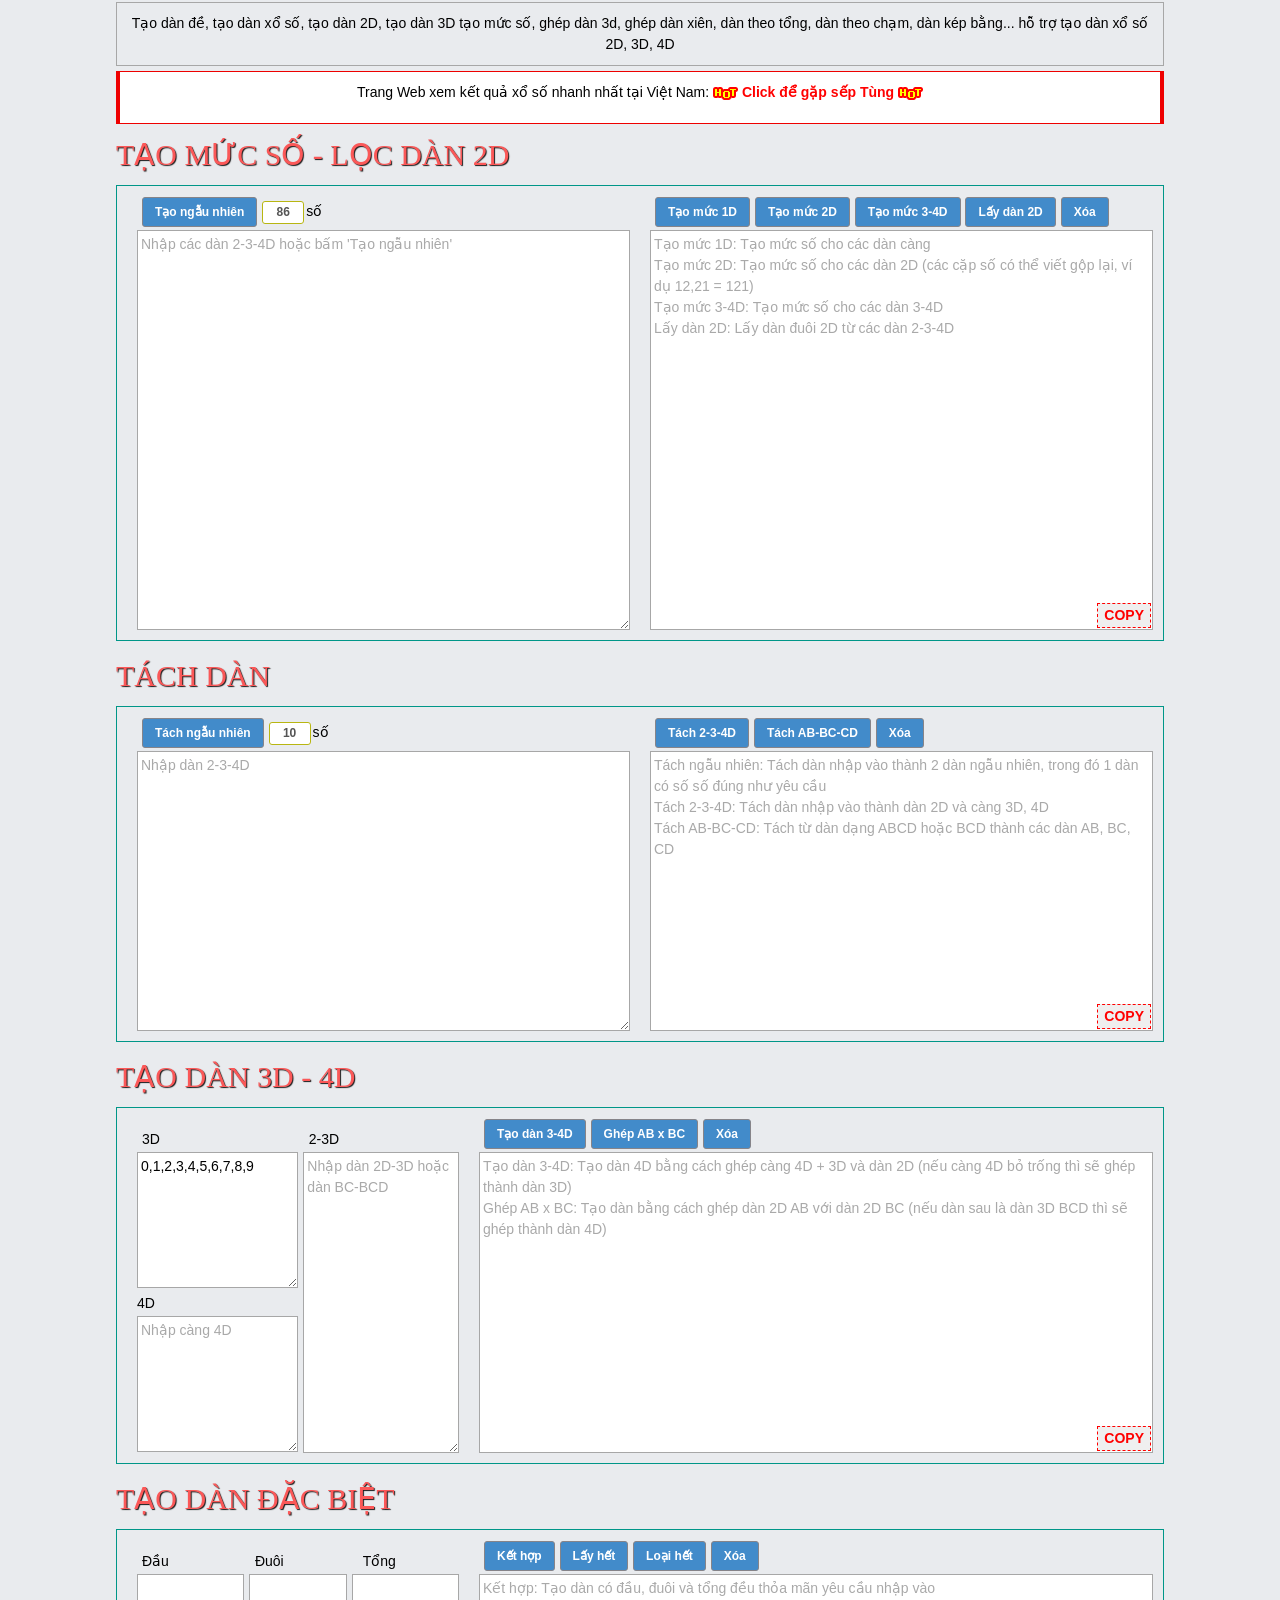
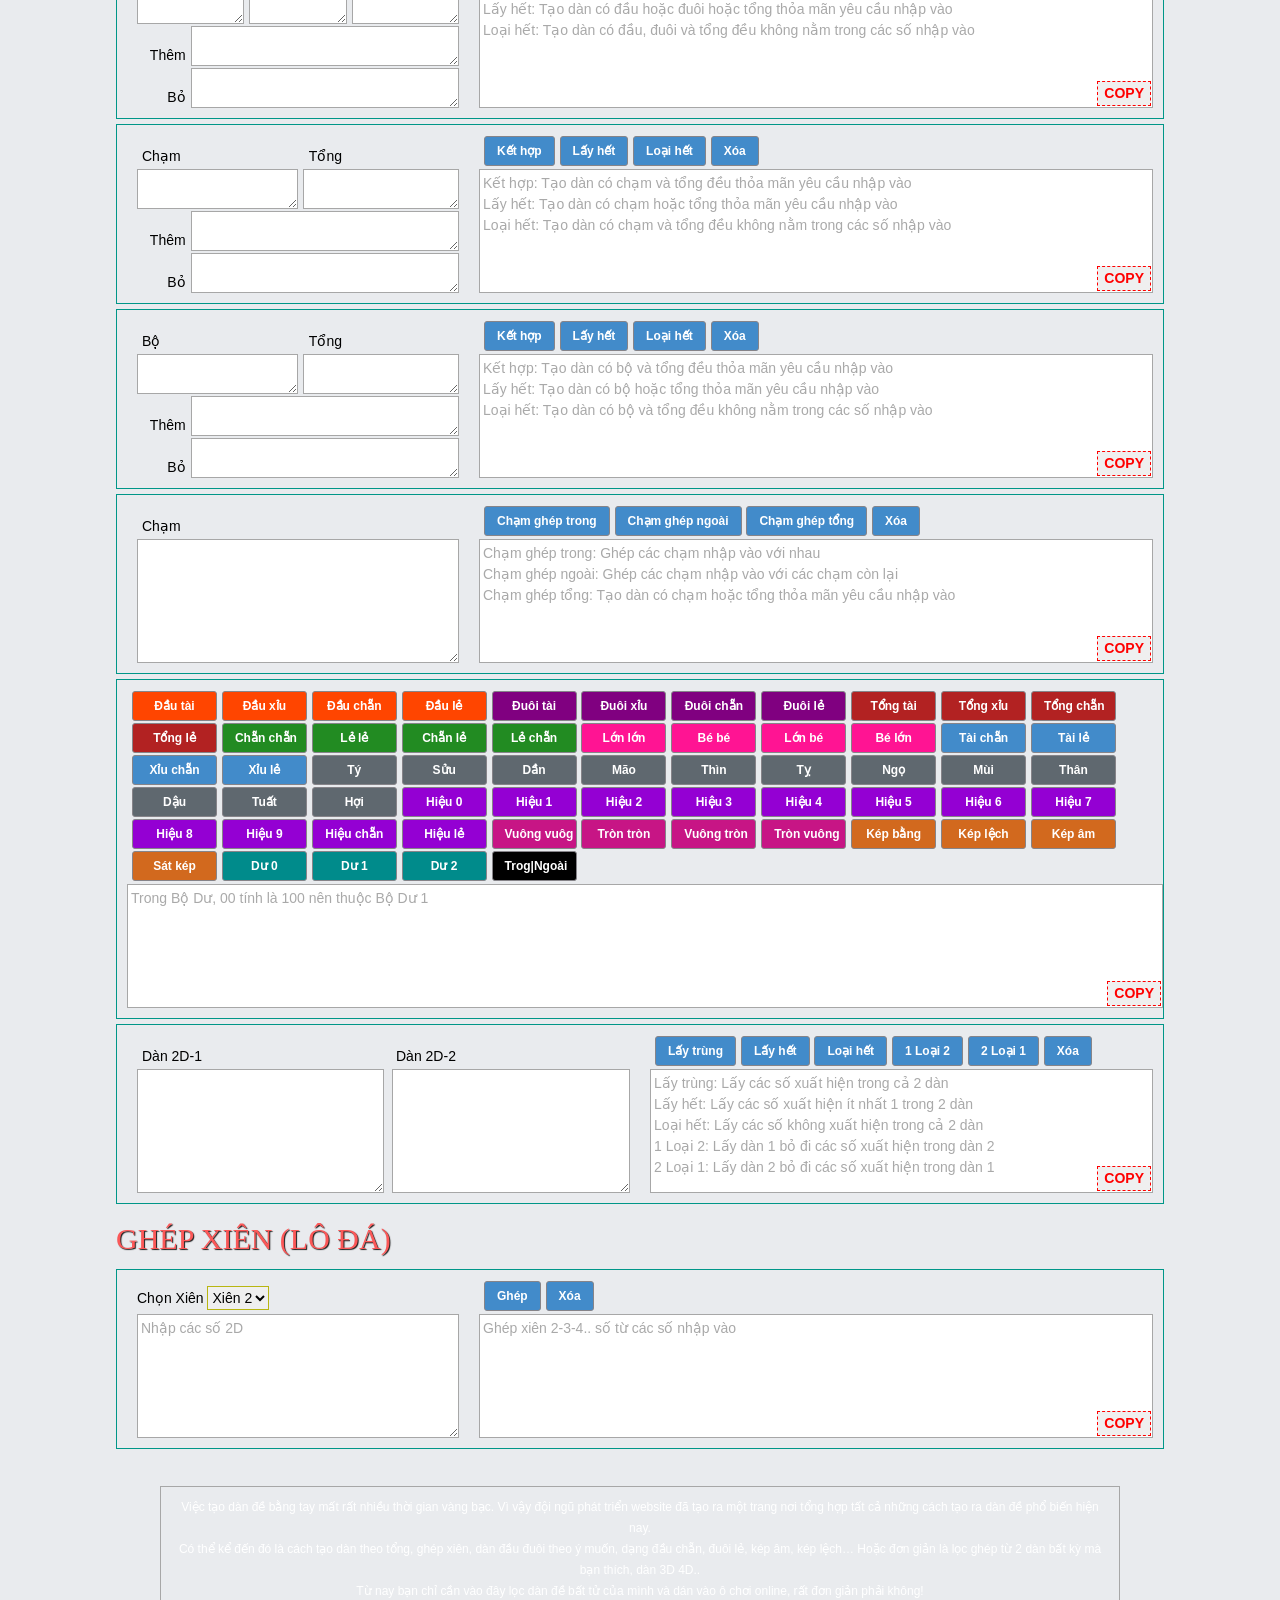
==== index.html @ 04672806 "Add files via upload" ====
<!DOCTYPE html>
<html lang="vi">
    
<!-- Mirrored from web.archive.org/web/20250616223336/https://taodande.com/ by HTTrack Website Copier/3.x [XR&CO'2014], Thu, 18 Sep 2025 08:07:03 GMT -->
<head><script src="../../../../../archive.org/includes/athena.js" type="text/javascript"></script>
<script type="text/javascript">window.addEventListener('DOMContentLoaded',function(){var v=archive_analytics.values;v.service='wb';v.server_name='wwwb-app217.us.archive.org';v.server_ms=484;archive_analytics.send_pageview({});});</script>
<script>window.RufflePlayer=window.RufflePlayer||{};window.RufflePlayer.config={"autoplay":"on","unmuteOverlay":"hidden","showSwfDownload":true};</script>

<!-- End Wayback Rewrite JS Include -->

        <meta http-equiv="Content-Type" content="text/html; charset=UTF-8"/>
        <title>Tạo Dàn Đề | Tạo Dàn 3D | Ghép dàn đề, dàn xiên, loto</title>
        <meta name="viewport" content="width=device-width, initial-scale=1.0, maximum-scale=1.0, minimum-scale=1.0, user-scalable=no"/>
        <meta name="description" content="Tạo dàn xổ số, Tạo dàn đề, tạo dàn 2D, tạo dàn 3D tạo mức số, ghép dàn 3d, ghép dàn xiên, dàn theo tổng, dàn theo chạm, dàn kép bằng... hỗ trợ tạo dàn xổ số 2D, 3D, 4D"/>
        <meta name="keywords" itemprop="keywords" content="udms, ứng dụng mức số, tạo dàn đề,tạo dàn xổ số, đặc biệt, kết quả xổ số, kqxs, dàn 2D, dàn 3D, dàn 4D, tạo dàn đề, tạo dàn 3D, ghép dàn 3d, dàn xiên, dàn theo tổng, dàn theo chạm, dàn kép bằng..."/>
        <meta property="og:url" itemprop="url" content="https://web.archive.org/web/20250616223336/https://taodande.com/"/>
        <meta property="og:type" content="Website"/>
        <meta property="og:title" itemprop="name" content="Tạo Dàn Xổ Số, tạo dàn đề, tạo dàn 3D, tạo mức số, ghép dàn 3d, ghép dàn xiên, dàn theo tổng, dàn theo chạm, dàn kép bằng... hỗ trợ tạo dàn xổ số 2D, 3D, 4D"/>
        <meta property="og:image" itemprop="thumbnailUrl" content="https://web.archive.org/web/20250616223336im_/https://taodande.com/assets/taodande.png"/>
        <meta property="og:description" content="Tạo Dàn Xổ Số, tạo dàn đề, tạo dàn 3D, tạo mức số, ghép dàn 3d, ghép dàn xiên, dàn theo tổng, dàn theo chạm, dàn kép bằng... hỗ trợ tạo dàn xổ số 2D, 3D, 4D"/>
        <meta property="fb:app_id" content="1929920930364658"/>
        <link rel="image_src" href="assets/taodande.html"/>
        <link rel="icon" type="image/png" href="assets/favicon.html"/>
        <link href="assets/bootstrap.min.css" rel="stylesheet" media="all"/>
        <link href="assets/main.css" rel="stylesheet" media="all"/>
        <link href="assets/jquery-ui-1.12.1.min.css" rel="stylesheet" media="all"/>
        <script src="assets/jquery-3.3.1.min.js"></script>
        <script src="assets/jquery-ui-1.12.1.min.js"></script>
        <script src="assets/jquery-countdown.min.js"></script>
        <script src="assets/lodash.min.js"></script>
        <script src="assets/moment.min.js"></script>
        <script src="assets/moment-timezone-with-data.min.js"></script>
        <script src="assets/xs6040.js?v=123"></script>

        <script type="application/ld+json">
            {
                "@context": "https://web.archive.org/web/20250616223336/https://schema.org",
                "@type": "Organization",
                "name": "Tạo Dàn Đề",
                "alternateName": "taodandecom",
                "url": "https://web.archive.org/web/20250616223336/https://taodande.com/",
                "logo": "https://web.archive.org/web/20250616223336/https://secure.gravatar.com/avatar/302470668e6c88cfbedfc5b79ef5b6a4",
                "contactPoint": {
                    "@type": "ContactPoint",
                    "telephone": "0928893847",
                    "contactType": "",
                    "areaServed": "VN",
                    "availableLanguage": "Vietnamese"
                },
                "sameAs": [
                    "https://web.archive.org/web/20250616223336/https://taodandecom.blogspot.com/2022/07/tao-dan-e-tao-dan-3d-ghep-dan-e-dan.html",
                    "https://web.archive.org/web/20250616223336/https://www.youtube.com/channel/UCGzLHEF8aS0PEH1-Bsv8g1Q/about",
                    "https://web.archive.org/web/20250616223336/https://angel.co/u/taodandecom",
                    "https://web.archive.org/web/20250616223336/https://www.pinterest.com/taodandecom/",
                    "https://web.archive.org/web/20250616223336/https://www.flickr.com/people/taodandecom/",
                    "https://web.archive.org/web/20250616223336/https://taodandecom.tumblr.com/",
                    "https://web.archive.org/web/20250616223336/https://500px.com/p/taodandecom",
                    "https://web.archive.org/web/20250616223336/https://www.diigo.com/profile/taodandecom",
                    "https://web.archive.org/web/20250616223336/https://vi.gravatar.com/taodandecom",
                    "https://web.archive.org/web/20250616223336/https://www.twitch.tv/taodandecom/about",
                    "https://web.archive.org/web/20250616223336/https://issuu.com/taodandecom"
                ]
            }
        </script>
        <script type="application/ld+json">
            {
                "@context": "https://web.archive.org/web/20250616223336/https://schema.org/",
                "@type": "Person",
                "name": "Đặng Duy Sơn",
                "url": "https://web.archive.org/web/20250616223336/https://taodande.com/",
                "image": "https://web.archive.org/web/20250616223336/https://secure.gravatar.com/avatar/58bbbe67ab93bc3f2a45b111e7ad741e",
                "sameAs": [
                    "https://web.archive.org/web/20250616223336/https://500px.com/p/dangduyson",
                    "https://web.archive.org/web/20250616223336/https://www.youtube.com/channel/UCQu6cZLy2FnJZ24eEe3Nyhw/about",
                    "https://web.archive.org/web/20250616223336/https://dangduyson.blogspot.com/",
                    "https://web.archive.org/web/20250616223336/https://dangduyson.wordpress.com/",
                    "https://web.archive.org/web/20250616223336/https://vi.gravatar.com/dangduyson",
                    "https://web.archive.org/web/20250616223336/https://www.pinterest.com/dangduyson/",
                    "https://web.archive.org/web/20250616223336/https://www.goodreads.com/dangduyson",
                    "https://web.archive.org/web/20250616223336/https://www.twitch.tv/dangduyson/about",
                    "https://web.archive.org/web/20250616223336/https://www.behance.net/dangduyson",
                    "https://web.archive.org/web/20250616223336/https://about.me/dangduyson",
                    "https://web.archive.org/web/20250616223336/https://www.flickr.com/people/dangduyson/"
                ],
                "jobTitle": "founder ceo",
                "worksFor": {
                    "@type": "Organization",
                    "name": "taodande.com"
                }
            }
        </script>
    </head>
    <body>
 
        <div class="clear"></div>
        <div class="container">
            <div class="col-lg-12">
                <div class="block-wrapper page-single block-note" style="width: 100%; margin-bottom: 5px">
                    <center>
                        Tạo dàn đề, tạo dàn xổ số, tạo dàn 2D, tạo dàn 3D tạo mức số, ghép dàn 3d,
                        ghép dàn xiên, dàn theo tổng, dàn theo chạm, dàn kép bằng... hỗ trợ tạo dàn
                        xổ số 2D, 3D, 4D
                    </center>
                    
                </div>
                <div style="text-align: center;"><div class="khungvien"><span style="color: #000000;"><p> Trang Web xem kết quả xổ số nhanh nhất tại Việt Nam: <img src="assets/hot.gif" draggable="false" alt="Hot "> <a href="https://zalo.me/g/ckghbv219" target="_blank"><b> Click để gặp sếp Tùng</b></a> <img src="assets/hot.gif" draggable="false" alt="Hot "></p></span></div></div>
            </div>

            <div class="clear"></div>
            <div class="row body-box-wrapper">
                <div class="col-lg-12">
                    <h2 class="header-list-index" id="tms">
                        <span class="title-list-index">Tạo mức số - Lọc dàn 2D</span>
                    </h2>
                    <div class="box-wrapper block-wrapper">
                        <div class="tms-box">
                            <div class="col-12">
                                <div class="col-6 title-group-top">
                                    <input class="btn3d" name="tms_btn_rand" value="Tạo ngẫu nhiên" id="tms_btn_rand" type="submit" onclick="rand()" title="Hãy thử xem bạn may mắn tới đâu :)"/>
                                    <input class="box-input" name="tms_total_num" value="86" id="tms_total_num" type="number"/>số
                                </div>
                                <div class="col-6 float-right">
                                    <div class="tms-box-button-group">
                                        <input class="btn3d" name="tms_btn_tms_1d" value="Tạo mức 1D" id="tms_btn_tms_1d" type="submit" onclick="taoMuc1()"/>
                                        <input class="btn3d" name="tms_btn_tms_2d" value="Tạo mức 2D" id="tms_btn_tms_2d" type="submit" onclick="taoMuc2()"/>
                                        <input class="btn3d" name="tms_btn_tms_3d" value="Tạo mức 3-4D" id="tms_btn_tms_3d" type="submit" onclick="taoMuc34()"/>
                                        <input class="btn3d" name="tms_btn_lay_2d" value="Lấy dàn 2D" id="tms_btn_lay_2d" type="submit" onclick="layDan2D()"/>
                                        <input class="btn3d" name="tms_btn_xoa" value="Xóa" id="tms_btn_xoa" type="submit" onclick="document.getElementById('tms_txt_outputcount').hidden = true;document.getElementById('tms_txt_input').value ='';document.getElementById('tms_txt_output').value =''"/>
                                    </div>
                                </div>
                            </div>
                            <div class="col-12">
                                <div class="col-6">
                                    <textarea class="block-note tms-txt-area" name="tms_txt_input" id="tms_txt_input" placeholder="Nhập các dàn 2-3-4D hoặc bấm 'Tạo ngẫu nhiên'"></textarea>
                                </div>
                                <div class="col-6 txt-container">
                                    <textarea class="block-note tms-txt-area" name="tms_txt_output" id="tms_txt_output" placeholder="Tạo mức 1D: Tạo mức số cho các dàn càng
Tạo mức 2D: Tạo mức số cho các dàn 2D (các cặp số có thể viết gộp lại, ví dụ 12,21 = 121)
Tạo mức 3-4D: Tạo mức số cho các dàn 3-4D
Lấy dàn 2D: Lấy dàn đuôi 2D từ các dàn 2-3-4D"></textarea>
                                </div>
                            </div>
                        </div>
                    </div>
                </div>
            </div>
            <div class="row body-box-wrapper">
                <div class="col-lg-12">
                    <h2 class="header-list-index">
                        <span class="title-list-index">Tách dàn</span>
                    </h2>
                    <div class="box-wrapper block-wrapper">
                        <div class="tms-box">
                            <div class="col-12">
                                <div class="col-6 title-group-top">
                                    <input class="btn3d" name="split_btn_rand" value="Tách ngẫu nhiên" id="split_btn_rand" type="submit" onclick="rand_split()"/>
                                    <input class="box-input" name="split_total_num" value="10" id="split_total_num" type="number"/>số
                                </div>
                                <div class="col-6 float-right">
                                    <div class="tms-box-button-group">
                                        <input class="btn3d" name="split_btn_234d" value="Tách 2-3-4D" id="split_btn_234d" type="submit" onclick="split_234()"/>
                                        <input class="btn3d" name="split_btn_ab" value="Tách AB-BC-CD" id="split_btn_ab" type="submit" onclick="split_ABCD()"/>
                                        <input class="btn3d" name="split_btn_xoa" value="Xóa" id="split_btn_xoa" type="submit" onclick="document.getElementById('split_txt_input').value ='';document.getElementById('split_txt_output').value =''"/>
                                    </div>
                                </div>
                            </div>
                            <div class="col-12">
                                <div class="col-6">
                                    <textarea class="block-note split-txt-area" name="split_txt_input" id="split_txt_input" placeholder="Nhập dàn 2-3-4D"></textarea>
                                </div>
                                <div class="col-6 txt-container">
                                    <textarea class="block-note split-txt-area" name="split_txt_output" id="split_txt_output" placeholder="Tách ngẫu nhiên: Tách dàn nhập vào thành 2 dàn ngẫu nhiên, trong đó 1 dàn có số số đúng như yêu cầu
Tách 2-3-4D: Tách dàn nhập vào thành dàn 2D và càng 3D, 4D
Tách AB-BC-CD: Tách từ dàn dạng ABCD hoặc BCD thành các dàn AB, BC, CD"></textarea>
                                </div>
                            </div>
                        </div>
                    </div>
                </div>
            </div>
            <div class="row body-box-wrapper">
                <div class="col-lg-12">
                    <h2 class="header-list-index">
                        <span class="title-list-index">Tạo dàn 3D - 4D</span>
                    </h2>
                    <div class="box-wrapper block-wrapper">
                        <div class="tms-box">
                            <div class="col-12">
                                <div class="col-4 title-group-top">
                                    <div class="col-6 bottom">3D</div>
                                    <div class="col-6 float-right pad-left-5">2-3D</div>
                                </div>
                                <div class="col-8 float-right">
                                    <div class="tms-box-button-group">
                                        <input class="btn3d" name="td3d_btn_td" value="Tạo dàn 3-4D" id="td3d_btn_td" type="submit" onclick="join_34()"/>
                                        <input class="btn3d" name="td3d_btn_ghep_2d" value="Ghép AB x BC" id="td3d_btn_ghep_2d" type="submit" onclick="join_AB()"/>
                                        <input class="btn3d" name="td3d_btn_xoa" value="Xóa" id="td3d_btn_xoa" type="submit" onclick="document.getElementById('td3d_txt_outputcount').hidden = true;document.getElementById('td3d_cang_input').value ='0,1,2,3,4,5,6,7,8,9';document.getElementById('td3d_4cang_input').value ='';document.getElementById('td3d_txt_output').value ='';document.getElementById('td3d_dan_input').value ='';"/>
                                    </div>
                                </div>
                            </div>
                            <div class="col-12">
                                <div class="col-4">
                                    <div class="col-6">
                                        <div class="col-12">
                                            <textarea class="block-note dan-3d-txt-area-half" name="td3d_cang_input" id="td3d_cang_input" placeholder="Nhập càng 3D hoặc dàn AB">
0,1,2,3,4,5,6,7,8,9</textarea>
                                        </div>
                                        <div class="col-12">
                                            <div style="margin-top: 5px">4D</div>
                                            <textarea class="block-note dan-3d-txt-area-half" name="td3d_4cang_input" id="td3d_4cang_input" placeholder="Nhập càng 4D"></textarea>
                                        </div>
                                    </div>
                                    <div class="col-6">
                                        <textarea class="block-note dan-3d-txt-area-right" name="td3d_dan_input" id="td3d_dan_input" placeholder="Nhập dàn 2D-3D hoặc dàn BC-BCD"></textarea>
                                    </div>
                                </div>
                                <div class="col-8 txt-container">
                                    <textarea class="block-note dan-3d-txt-area" name="td3d_txt_output" id="td3d_txt_output" placeholder="Tạo dàn 3-4D: Tạo dàn 4D bằng cách ghép càng 4D + 3D và dàn 2D (nếu càng 4D bỏ trống thì sẽ ghép thành dàn 3D)
Ghép AB x BC: Tạo dàn bằng cách ghép dàn 2D AB với dàn 2D BC (nếu dàn sau là dàn 3D BCD thì sẽ ghép thành dàn 4D)"></textarea>
                                </div>
                            </div>
                        </div>
                    </div>
                </div>
            </div>
            <div class="row body-box-wrapper">
                <div class="col-lg-12">
                    <h2 class="header-list-index">
                        <span class="title-list-index">Tạo dàn đặc biệt</span>
                    </h2>
                    <div class="box-wrapper block-wrapper">
                        <div class="tms-box">
                            <div class="col-12">
                                <div class="col-4 title-group-top">
                                    <div class="col-4">Đầu</div>
                                    <div class="col-4 pad-left-5">Đuôi</div>
                                    <div class="col-4 pad-left-5">Tổng</div>
                                </div>
                                <div class="col-8 float-right">
                                    <div class="tms-box-button-group">
                                        <input class="btn3d" name="td2d_btn_kh1" value="Kết hợp" id="td2d_btn_kh1" type="submit" onclick="dau_duoi_kh()"/>
                                        <input class="btn3d" name="td2d_btn_all_dau" value="Lấy hết" id="td2d_btn_all_dau" type="submit" onclick="dau_duoi_all()"/>
                                        <input class="btn3d" name="td2d_btn_loai_dau" value="Loại hết" id="td2d_btn_loai_dau" type="submit" onclick="dau_duoi_loai()"/>
                                        <input class="btn3d" name="td2d_btn_xoa1" value="Xóa" id="td2d_btn_xoa1" type="submit" onclick="document.getElementById('td2d_bot_input1').value ='';
                                             document.getElementById('td2d_them_input1').value ='';
                                             document.getElementById('td2d_tong_input1').value ='';
                                             document.getElementById('td2d_duoi_input').value ='';
                                             document.getElementById('td2d_txt_output2').value ='';
                                             document.getElementById('td2d_dau_input').value ='';
                                             document.getElementById('td2d_txt_output2count').hidden= true"/>
                                    </div>
                                </div>
                            </div>
                            <div class="col-12">
                                <div class="col-4">
                                    <div class="col-12">
                                        <div class="col-4">
                                            <textarea class="block-note ddb-txt-area-3" name="td2d_dau_input" id="td2d_dau_input"></textarea>
                                        </div>
                                        <div class="col-4">
                                            <textarea class="block-note ddb-txt-area-3-mid" name="td2d_duoi_input" id="td2d_duoi_input"></textarea>
                                        </div>
                                        <div class="col-4">
                                            <textarea class="block-note ddb-txt-area-3" name="td2d_tong_input1" id="td2d_tong_input1"></textarea>
                                        </div>
                                    </div>
                                    <div class="col-12">
                                        <div class="col-2 bottom text-right">Thêm</div>
                                        <div class="col-10 float-right">
                                            <textarea class="block-note ddb-txt-area-2" name="td2d_them_input1" id="td2d_them_input1"></textarea>
                                        </div>
                                    </div>
                                    <div class="col-12">
                                        <div class="col-2 bottom text-right">Bỏ</div>
                                        <div class="col-10 float-right">
                                            <textarea class="block-note ddb-txt-area-2" name="td2d_bot_input1" id="td2d_bot_input1"></textarea>
                                        </div>
                                    </div>
                                </div>
                                <div class="col-8 txt-container">
                                    <textarea class="block-note ddb-txt-area-4" name="td2d_txt_output2" id="td2d_txt_output2" placeholder="Kết hợp: Tạo dàn có đầu, đuôi và tổng đều thỏa mãn yêu cầu nhập vào
Lấy hết: Tạo dàn có đầu hoặc đuôi hoặc tổng thỏa mãn yêu cầu nhập vào
Loại hết: Tạo dàn có đầu, đuôi và tổng đều không nằm trong các số nhập vào"></textarea>
                                </div>
                            </div>
                        </div>
                    </div>
                    <div class="box-wrapper block-wrapper">
                        <div class="tms-box">
                            <div class="col-12">
                                <div class="col-4 title-group-top">
                                    <div class="col-6">Chạm</div>
                                    <div class="col-6 pad-left-5">Tổng</div>
                                </div>
                                <div class="col-8 float-right">
                                    <div class="tms-box-button-group">
                                        <input class="btn3d" name="td2d_btn_kh2" value="Kết hợp" id="td2d_btn_kh2" type="submit" onclick="cham_kh()"/>
                                        <input class="btn3d" name="td2d_btn_all_cham" value="Lấy hết" id="td2d_btn_all_cham" type="submit" onclick="cham_all()"/>
                                        <input class="btn3d" name="td2d_btn_loai_cham" value="Loại hết" id="td2d_btn_loai_cham" type="submit" onclick="cham_loai()"/>
                                        <input class="btn3d" name="td2d_btn_xoa2" value="Xóa" id="td2d_btn_xoa2" type="submit" onclick="document.getElementById('td2d_cham_input2').value=''; 
                                            document.getElementById('td2d_tong_input2').value ='';
                                            document.getElementById('td2d_them_input2').value ='';
                                            document.getElementById('td2d_bot_input2').value ='';
                                            document.getElementById('td2d_txt_output3').value ='';document.getElementById('td2d_txt_output3count').hidden= true "/>
                                    </div>
                                </div>
                            </div>
                            <div class="col-12">
                                <div class="col-4">
                                    <div class="col-12">
                                        <div class="col-6">
                                            <textarea class="block-note ddb-txt-area-2" name="td2d_cham_input2" id="td2d_cham_input2"></textarea>
                                        </div>
                                        <div class="col-6">
                                            <textarea class="block-note ddb-txt-area-2-right" name="td2d_tong_input2" id="td2d_tong_input2"></textarea>
                                        </div>
                                    </div>
                                    <div class="col-12">
                                        <div class="col-2 bottom text-right">Thêm</div>
                                        <div class="col-10 float-right">
                                            <textarea class="block-note ddb-txt-area-2" name="td2d_them_input2" id="td2d_them_input2"></textarea>
                                        </div>
                                    </div>
                                    <div class="col-12">
                                        <div class="col-2 bottom text-right">Bỏ</div>
                                        <div class="col-10 float-right">
                                            <textarea class="block-note ddb-txt-area-2" name="td2d_bot_input2" id="td2d_bot_input2"></textarea>
                                        </div>
                                    </div>
                                </div>
                                <div class="col-8 txt-container">
                                    <textarea class="block-note ddb-txt-area-1" name="td2d_txt_output3" id="td2d_txt_output3" placeholder="Kết hợp: Tạo dàn có chạm và tổng đều thỏa mãn yêu cầu nhập vào
Lấy hết: Tạo dàn có chạm hoặc tổng thỏa mãn yêu cầu nhập vào
Loại hết: Tạo dàn có chạm và tổng đều không nằm trong các số nhập vào"></textarea>
                                </div>
                            </div>
                        </div>
                    </div>
                    <div class="box-wrapper block-wrapper">
                        <div class="tms-box">
                            <div class="col-12">
                                <div class="col-4 title-group-top">
                                    <div class="col-6">Bộ</div>
                                    <div class="col-6 pad-left-5">Tổng</div>
                                </div>
                                <div class="col-8 float-right">
                                    <div class="tms-box-button-group">
                                        <input class="btn3d" name="td2d_btn_kh3" value="Kết hợp" id="td2d_btn_kh3" type="submit" onclick="bo_tong(1)"/>
                                        <input class="btn3d" name="td2d_btn_all_group" value="Lấy hết" id="td2d_btn_all_group" type="submit" onclick="bo_tong(2)"/>
                                        <input class="btn3d" name="td2d_btn_loai_group" value="Loại hết" id="td2d_btn_loai_group" type="submit" onclick="bo_loai()"/>
                                        <input class="btn3d" name="td2d_btn_xoa3" value="Xóa" id="td2d_btn_xoa3" type="submit" onclick="document.getElementById('td2d_group_input').value='';
                                            document.getElementById('td2d_tong_input3').value='';
                                            document.getElementById('td2d_them_input3').value='';
                                            document.getElementById('td2d_bot_input3').value='';
                                            document.getElementById('td2d_txt_output4').value='';document.getElementById('td2d_txt_output4count').hidden= true"/>
                                    </div>
                                </div>
                            </div>
                            <div class="col-12">
                                <div class="col-4">
                                    <div class="col-12">
                                        <div class="col-6">
                                            <textarea class="block-note ddb-txt-area-2" name="td2d_group_input" id="td2d_group_input"></textarea>
                                        </div>
                                        <div class="col-6">
                                            <textarea class="block-note ddb-txt-area-2-right" name="td2d_tong_input3" id="td2d_tong_input3"></textarea>
                                        </div>
                                    </div>
                                    <div class="col-12">
                                        <div class="col-2 bottom text-right">Thêm</div>
                                        <div class="col-10 float-right">
                                            <textarea class="block-note ddb-txt-area-2" name="td2d_them_input3" id="td2d_them_input3"></textarea>
                                        </div>
                                    </div>
                                    <div class="col-12">
                                        <div class="col-2 bottom text-right">Bỏ</div>
                                        <div class="col-10 float-right">
                                            <textarea class="block-note ddb-txt-area-2" name="td2d_bot_input3" id="td2d_bot_input3"></textarea>
                                        </div>
                                    </div>
                                </div>
                                <div class="col-8 txt-container">
                                    <textarea class="block-note ddb-txt-area-1" name="td2d_txt_output4" id="td2d_txt_output4" placeholder="Kết hợp: Tạo dàn có bộ và tổng đều thỏa mãn yêu cầu nhập vào
Lấy hết: Tạo dàn có bộ hoặc tổng thỏa mãn yêu cầu nhập vào
Loại hết: Tạo dàn có bộ và tổng đều không nằm trong các số nhập vào"></textarea>
                                </div>
                            </div>
                        </div>
                    </div>
                    <div class="box-wrapper block-wrapper">
                        <div class="tms-box">
                            <div class="col-12">
                                <div class="col-4 title-group-top">Chạm</div>
                                <div class="col-8 float-right">
                                    <div class="tms-box-button-group">
                                        <input class="btn3d" name="td2d_btn_cham_trong" value="Chạm ghép trong" id="td2d_btn_cham_trong" type="submit" onclick="cham_trong()"/>
                                        <input class="btn3d" name="td2d_btn_cham_ngoai" value="Chạm ghép ngoài" id="td2d_btn_cham_ngoai" type="submit" onclick="cham_ngoai()"/>
                                        <input class="btn3d" name="td2d_btn_ghep_cham_tong" value="Chạm ghép tổng" id="td2d_btn_ghep_cham_tong" type="submit" onclick="cham_tong()"/>
                                        <input class="btn3d" name="td2d_btn_xoa" value="Xóa" id="td2d_btn_xoa" type="submit" onclick="document.getElementById('td2d_txt_output1').value='';
                                            document.getElementById('td2d_cham_input1').value='';document.getElementById('td2d_txt_output1count').hidden= true"/>
                                    </div>
                                </div>
                            </div>
                            <div class="col-12">
                                <div class="col-4">
                                    <textarea class="block-note ddb-txt-area-1" name="td2d_cham_input1" id="td2d_cham_input1"></textarea>
                                </div>
                                <div class="col-8 txt-container">
                                    <textarea class="block-note ddb-txt-area-1" name="td2d_txt_output1" id="td2d_txt_output1" placeholder="Chạm ghép trong: Ghép các chạm nhập vào với nhau
Chạm ghép ngoài: Ghép các chạm nhập vào với các chạm còn lại
Chạm ghép tổng: Tạo dàn có chạm hoặc tổng thỏa mãn yêu cầu nhập vào"></textarea>
                                </div>
                            </div>
                        </div>
                    </div>
                    <div class="box-wrapper block-wrapper">
                        <div class="tms-box">
                            <div class="col-12">
                                <div class="tms-box-button-group">
                                    <input class="btn3d btn-lay-db btn-dau" name="btn_dau_lon" value="Đầu tài" id="btn_dau_lon" type="submit" onclick="dac_biet(1)"/>
                                    <input class="btn3d btn-lay-db btn-dau" name="btn_dau_be" value="Đầu xỉu" id="btn_dau_be" type="submit" onclick="dac_biet(2)"/>
                                    <input class="btn3d btn-lay-db btn-dau" name="btn_dau_chan" value="Đầu chẵn" id="btn_dau_chan" type="submit" onclick="dac_biet(3)"/>
                                    <input class="btn3d btn-lay-db btn-dau" name="btn_dau_le" value="Đầu lẻ" id="btn_dau_le" type="submit" onclick="dac_biet(4)"/>
                                    <input class="btn3d btn-lay-db btn-duoi" name="btn_duoi_lon" value="Đuôi tài" id="btn_duoi_lon" type="submit" onclick="dac_biet(5)"/>
                                    <input class="btn3d btn-lay-db btn-duoi" name="btn_duoi_be" value="Đuôi xỉu" id="btn_duoi_be" type="submit" onclick="dac_biet(6)"/>
                                    <input class="btn3d btn-lay-db btn-duoi" name="btn_duoi_chan" value="Đuôi chẵn" id="btn_duoi_chan" type="submit" onclick="dac_biet(7)"/>
                                    <input class="btn3d btn-lay-db btn-duoi" name="btn_duoi_le" value="Đuôi lẻ" id="btn_duoi_le" type="submit" onclick="dac_biet(8)"/>
                                    <input class="btn3d btn-lay-db btn-tong" name="btn_tong_lon" value="Tổng tài" id="btn_tong_lon" type="submit" onclick="dac_biet(9)"/>
                                    <input class="btn3d btn-lay-db btn-tong" name="btn_tong_be" value="Tổng xỉu" id="btn_tong_be" type="submit" onclick="dac_biet(10)"/>
                                    <input class="btn3d btn-lay-db btn-tong" name="btn_tong_chan" value="Tổng chẵn" id="btn_tong_chan" type="submit" onclick="dac_biet(11)"/>
                                    <input class="btn3d btn-lay-db btn-tong" name="btn_tong_le" value="Tổng lẻ" id="btn_tong_le" type="submit" onclick="dac_biet(12)"/>
                                    <input class="btn3d btn-lay-db btn-chan-le" name="btn_chan_chan" value="Chẵn chẵn" id="btn_chan_chan" type="submit" onclick="dac_biet(13)"/>
                                    <input class="btn3d btn-lay-db btn-chan-le" name="btn_le_le" value="Lẻ lẻ" id="btn_le_le" type="submit" onclick="dac_biet(14)"/>
                                    <input class="btn3d btn-lay-db btn-chan-le" name="btn_chan_le" value="Chẵn lẻ" id="btn_chan_le" type="submit" onclick="dac_biet(15)"/>
                                    <input class="btn3d btn-lay-db btn-chan-le" name="btn_le_chan" value="Lẻ chẵn" id="btn_le_chan" type="submit" onclick="dac_biet(16)"/>
                                    <input class="btn3d btn-lay-db btn-lon-be" name="btn_lon_lon" value="Lớn lớn" id="btn_lon_lon" type="submit" onclick="dac_biet(17)"/>
                                    <input class="btn3d btn-lay-db btn-lon-be" name="btn_be_be" value="Bé bé" id="btn_be_be" type="submit" onclick="dac_biet(18)"/>
                                    <input class="btn3d btn-lay-db btn-lon-be" name="btn_lon_be" value="Lớn bé" id="btn_lon_be" type="submit" onclick="dac_biet(19)"/>
                                    <input class="btn3d btn-lay-db btn-lon-be" name="btn_be_lon" value="Bé lớn" id="btn_be_lon" type="submit" onclick="dac_biet(20)"/>
                                    <input class="btn3d btn-lay-db" name="btn_tai_chan" value="Tài chẵn" id="btn_tai_chan" type="submit" onclick="dac_biet(21)"/>
                                    <input class="btn3d btn-lay-db" name="btn_tai_le" value="Tài lẻ" id="btn_tai_le" type="submit" onclick="dac_biet(22)"/>
                                    <input class="btn3d btn-lay-db" name="btn_xiu_chan" value="Xỉu chẵn" id="btn_xiu_chan" type="submit" onclick="dac_biet(23)"/>
                                    <input class="btn3d btn-lay-db" name="btn_xiu_le" value="Xỉu lẻ" id="btn_xiu_le" type="submit" onclick="dac_biet(24)"/>
                                    <input class="btn3d btn-lay-db btn-con-giap" name="btn_tyc" value="Tý" id="btn_tyc" type="submit" onclick="dac_biet(25)"/>
                                    <input class="btn3d btn-lay-db btn-con-giap" name="btn_suu" value="Sửu" id="btn_suu" type="submit" onclick="dac_biet(26)"/>
                                    <input class="btn3d btn-lay-db btn-con-giap" name="btn_dan" value="Dần" id="btn_dan" type="submit" onclick="dac_biet(27)"/>
                                    <input class="btn3d btn-lay-db btn-con-giap" name="btn_mao" value="Mão" id="btn_mao" type="submit" onclick="dac_biet(28)"/>
                                    <input class="btn3d btn-lay-db btn-con-giap" name="btn_thin" value="Thìn" id="btn_thin" type="submit" onclick="dac_biet(29)"/>
                                    <input class="btn3d btn-lay-db btn-con-giap" name="btn_tyr" value="Tỵ" id="btn_tyr" type="submit" onclick="dac_biet(30)"/>
                                    <input class="btn3d btn-lay-db btn-con-giap" name="btn_ngo" value="Ngọ" id="btn_ngo" type="submit" onclick="dac_biet(31)"/>
                                    <input class="btn3d btn-lay-db btn-con-giap" name="btn_mui" value="Mùi" id="btn_mui" type="submit" onclick="dac_biet(32)"/>
                                    <input class="btn3d btn-lay-db btn-con-giap" name="btn_than" value="Thân" id="btn_than" type="submit" onclick="dac_biet(33)"/>
                                    <input class="btn3d btn-lay-db btn-con-giap" name="btn_dau" value="Dậu" id="btn_dau" type="submit" onclick="dac_biet(34)"/>
                                    <input class="btn3d btn-lay-db btn-con-giap" name="btn_tuat" value="Tuất" id="btn_tuat" type="submit" onclick="dac_biet(35)"/>
                                    <input class="btn3d btn-lay-db btn-con-giap" name="btn_hoi" value="Hợi" id="btn_hoi" type="submit" onclick="dac_biet(36)"/>
                                    <input class="btn3d btn-lay-db btn-hieu" name="btn_hieu_0" value="Hiệu 0" id="btn_hieu_0" type="submit" onclick="dac_biet(37)"/>
                                    <input class="btn3d btn-lay-db btn-hieu" name="btn_hieu_1" value="Hiệu 1" id="btn_hieu_1" type="submit" onclick="dac_biet(38)"/>
                                    <input class="btn3d btn-lay-db btn-hieu" name="btn_hieu_2" value="Hiệu 2" id="btn_hieu_2" type="submit" onclick="dac_biet(39)"/>
                                    <input class="btn3d btn-lay-db btn-hieu" name="btn_hieu_3" value="Hiệu 3" id="btn_hieu_3" type="submit" onclick="dac_biet(40)"/>
                                    <input class="btn3d btn-lay-db btn-hieu" name="btn_hieu_4" value="Hiệu 4" id="btn_hieu_4" type="submit" onclick="dac_biet(41)"/>
                                    <input class="btn3d btn-lay-db btn-hieu" name="btn_hieu_5" value="Hiệu 5" id="btn_hieu_5" type="submit" onclick="dac_biet(42)"/>
                                    <input class="btn3d btn-lay-db btn-hieu" name="btn_hieu_6" value="Hiệu 6" id="btn_hieu_6" type="submit" onclick="dac_biet(43)"/>
                                    <input class="btn3d btn-lay-db btn-hieu" name="btn_hieu_7" value="Hiệu 7" id="btn_hieu_7" type="submit" onclick="dac_biet(44)"/>
                                    <input class="btn3d btn-lay-db btn-hieu" name="btn_hieu_8" value="Hiệu 8" id="btn_hieu_8" type="submit" onclick="dac_biet(45)"/>
                                    <input class="btn3d btn-lay-db btn-hieu" name="btn_hieu_9" value="Hiệu 9" id="btn_hieu_9" type="submit" onclick="dac_biet(46)"/>
                                    <input class="btn3d btn-lay-db btn-hieu" name="btn_hieu_chan" value="Hiệu chẵn" id="btn_hieu_chan" type="submit" onclick="dac_biet(47)"/>
                                    <input class="btn3d btn-lay-db btn-hieu" name="btn_hieu_le" value="Hiệu lẻ" id="btn_hieu_le" type="submit" onclick="dac_biet(48)"/>
                                    <input class="btn3d btn-lay-db btn-vt" name="btn_vuong_vuong" value="Vuông vuôg" id="btn_vuong_vuong" type="submit" onclick="dac_biet(49)"/>
                                    <input class="btn3d btn-lay-db btn-vt" name="btn_tron_tron" value="Tròn tròn" id="btn_tron_tron" type="submit" onclick="dac_biet(50)"/>
                                    <input class="btn3d btn-lay-db btn-vt" name="btn_vuong_tron" value="Vuông tròn" id="btn_vuong_tron" type="submit" onclick="dac_biet(51)"/>
                                    <input class="btn3d btn-lay-db btn-vt" name="btn_tron_vuong" value="Tròn vuông" id="btn_tron_vuong" type="submit" onclick="dac_biet(52)"/>
                                    <input class="btn3d btn-lay-db btn-kep" name="btn_kep_bang" value="Kép bằng" id="btn_kep_bang" type="submit" onclick="dac_biet(53)"/>
                                    <input class="btn3d btn-lay-db btn-kep" name="btn_kep_lech" value="Kép lệch" id="btn_kep_lech" type="submit" onclick="dac_biet(54)"/>
                                    <input class="btn3d btn-lay-db btn-kep" name="btn_kep_am" value="Kép âm" id="btn_kep_am" type="submit" onclick="dac_biet(55)"/>
                                    <input class="btn3d btn-lay-db btn-kep" name="btn_sat_kep" value="Sát kép" id="btn_sat_kep" type="submit" onclick="dac_biet(56)"/>
                                    <input class="btn3d btn-lay-db btn-du" name="btn_du_0" value="Dư 0" id="btn_du_0" type="submit" onclick="dac_biet(57)"/>
                                    <input class="btn3d btn-lay-db btn-du" name="btn_du_1" value="Dư 1" id="btn_du_1" type="submit" onclick="dac_biet(58)"/>
                                    <input class="btn3d btn-lay-db btn-du" name="btn_du_2" value="Dư 2" id="btn_du_2" type="submit" onclick="dac_biet(59)"/>
                                    <input class="btn3d btn-lay-db btn-trong-ngoai" name="btn_trong_ngoai" value="Trog|Ngoài" id="btn_trong_ngoai" type="submit" onclick="dac_biet(60)"/>
                                </div>
                            </div>
                            <div class="col-12 txt-container">
                                <textarea class="block-note ddb-txt-area-1" name="lay_db_output" id="lay_db_output" placeholder="Trong Bộ Dư, 00 tính là 100 nên thuộc Bộ Dư 1"></textarea>
                            </div>
                        </div>
                    </div>
                    <div class="box-wrapper block-wrapper">
                        <div class="tms-box">
                            <div class="col-12">
                                <div class="col-6 title-group-top">
                                    <div class="col-6">Dàn 2D-1</div>
                                    <div class="col-6 pad-left-5">Dàn 2D-2</div>
                                </div>
                                <div class="col-6 float-right">
                                    <div class="tms-box-button-group">
                                        <input class="btn3d" name="ghep2_btn_trung" value="Lấy trùng" id="ghep2_btn_trung" type="submit" onclick="lay(1)"/>
                                        <input class="btn3d" name="ghep2_btn_all" value="Lấy hết" id="ghep2_btn_all" type="submit" onclick="lay(2)"/>
                                        <input class="btn3d" name="ghep2_btn_loai" value="Loại hết" id="ghep2_btn_loai" type="submit" onclick="lay(3)"/>
                                        <input class="btn3d" name="ghep2_btn_1_loai_2" value="1 Loại 2" id="ghep2_btn_1_loai_2" type="submit" onclick="lay(4)"/>
                                        <input class="btn3d" name="ghep2_btn_2_loai_1" value="2 Loại 1" id="ghep2_btn_2_loai_1" type="submit" onclick="lay(5)"/>
                                        <input class="btn3d" name="ghep2_btn_xoa" value="Xóa" id="ghep2_btn_xoa" type="submit" onclick="document.getElementById('ghep2_dan1').value='';
     document.getElementById('ghep2_dan2').value='';
     document.getElementById('ghep2_output').value='';document.getElementById('ghep2_outputcount').hidden=true;"/>
                                    </div>
                                </div>
                            </div>
                            <div class="col-12">
                                <div class="col-6">
                                    <div class="col-6">
                                        <textarea class="block-note ddb-txt-area-1" name="ghep2_dan1" id="ghep2_dan1"></textarea>
                                    </div>
                                    <div class="col-6">
                                        <textarea class="block-note ddb-txt-area-1 ghep2-txt-area-right" name="ghep2_dan2" id="ghep2_dan2"></textarea>
                                    </div>
                                </div>
                                <div class="col-6 txt-container">
                                    <textarea class="block-note ddb-txt-area-1" name="ghep2_output" id="ghep2_output" placeholder="Lấy trùng: Lấy các số xuất hiện trong cả 2 dàn
Lấy hết: Lấy các số xuất hiện ít nhất 1 trong 2 dàn
Loại hết: Lấy các số không xuất hiện trong cả 2 dàn
1 Loại 2: Lấy dàn 1 bỏ đi các số xuất hiện trong dàn 2
2 Loại 1: Lấy dàn 2 bỏ đi các số xuất hiện trong dàn 1"></textarea>
                                </div>
                            </div>
                        </div>
                    </div>
                </div>
            </div>
            <div class="row body-box-wrapper">
                <div class="col-lg-12">
                    <h2 class="header-list-index">
                        <span class="title-list-index">Ghép xiên (lô đá)</span>
                    </h2>
                    <div class="box-wrapper block-wrapper">
                        <div class="tms-box">
                            <div class="col-12">
                                <div class="col-4 lx-type-box">
                                    Chọn Xiên
                                    <select class="lx-type-ip" name="lx-type" id="lx-type">
                                        <option value="2">Xiên 2</option>
                                        <option value="3">Xiên 3</option>
                                        <option value="4">Xiên 4</option>
                                    </select>
                                </div>
                                <div class="col-8 float-right">
                                    <div class="tms-box-button-group">
                                        <input class="btn3d" name="lx_btn_ghep" value="Ghép" id="lx_btn_ghep" type="submit" onclick="xien()"/>
                                        <input class="btn3d" name="lx_btn_xoa" value="Xóa" id="lx_btn_xoa" type="submit" onclick="document.getElementById('lx-type').value=2;document.getElementById('lx_input').value='';document.getElementById('lx_output').value='';document.getElementById('lx_outputcount').hidden=true;"/>
                                    </div>
                                </div>
                            </div>
                            <div class="col-12">
                                <div class="col-4">
                                    <textarea class="block-note ddb-txt-area-1" name="lx_input" id="lx_input" placeholder="Nhập các số 2D"></textarea>
                                </div>
                                <div class="col-8 txt-container">
                                    <textarea class="block-note ddb-txt-area-1" name="lx_output" id="lx_output" placeholder="Ghép xiên 2-3-4.. số từ các số nhập vào"></textarea>
                                </div>
                            </div>
                        </div>
                    </div>
                </div>
            </div>
        </div>
        <div class="footer">
            <div class="container">
                <div class="col-lg-12">
                    <div class="block-wrapper page-single block-note" style="width: 100%; margin-bottom: 5px">
                        <p style="color: white">
                            Việc tạo dàn đề bằng tay mất rất nhiều thời gian vàng bạc. Vì vậy đội
                            ngũ phát triển website đã tạo ra một trang nơi tổng hợp tất cả những
                            cách tạo ra dàn đề phổ biến hiện nay.
                        </p>

                        <p style="color: white">
                            Có thể kể đến đó là cách tạo dàn theo tổng, ghép xiên, dàn đầu đuôi theo
                            ý muốn, dạng đầu chẵn, đuôi lẻ, kép âm, kép lệch… Hoặc đơn giản là lọc
                            ghép từ 2 dàn bất kỳ mà bạn thích, dàn 3D 4D..
                        </p>

                        <p style="color: white">
                            Từ nay bạn chỉ cần vào đây lọc dàn đề bất tử của mình và dán vào ô chơi
                            online, rất đơn giản phải không!
                        </p>
                        
                        
                        
                    </div>
                </div>
            </div>
        </div>
        <div class="arrow_page_up" id="back-to-top" style="display: block">
            <a href="index.html" title="Về đầu trang">
                <img src="assets/page_up.png" width="40" height="40" alt=""/>
            </a>
        </div>
        <script data-cfasync="false" src="assets/email-decode.min.js"></script>
        <script>
            (function scroll_to_top() {
                let bt = $("#back-to-top");
                $(window).scroll(function () {
                    $(this).scrollTop() > 300 ? bt.fadeIn() : bt.fadeOut();
                });
                bt.on("click", function (e) {
                    return $("html,body").animate({ scrollTop: 0 }, 800), !1;
                });
            })();
            (function createButtons() {
                form_containers = Array.from(document.getElementsByClassName("txt-container"));
                form_containers.forEach((container) => {
                    let button = document.createElement("button");
                    button.innerText = "COPY";
                    button.classList.add("btnCopy");
                    button.onclick = async function () {
                        copyText = button.previousElementSibling;
                        copyText.select();
                        copyText.setSelectionRange(0, 99999);
                        navigator.clipboard.writeText(copyText.value);
                        button.innerText = "Đã copy";
                        button.classList.add("btnCopied");
                        setTimeout(() => {
                            button.innerText = "COPY";
                            button.classList.remove("btnCopied");
                        }, 2000);
                    };
                    container.appendChild(button);

                    container.appendChild(button);
                    let count_btn = document.createElement("button");
                    count_btn.classList.add("btnCount");
                    id = button.previousElementSibling.id + "count";
                    count_btn.id = id;
                    count_btn.disabled = true;
                    count_btn.hidden = true;
                    container.appendChild(count_btn);
                });
            })();
        </script>
    </body>

<!-- Mirrored from web.archive.org/web/20250616223336/https://taodande.com/ by HTTrack Website Copier/3.x [XR&CO'2014], Thu, 18 Sep 2025 08:07:17 GMT -->
</html>
<!--
     FILE ARCHIVED ON 22:33:36 Jun 16, 2025 AND RETRIEVED FROM THE
     INTERNET ARCHIVE ON 08:06:38 Sep 18, 2025.
     JAVASCRIPT APPENDED BY WAYBACK MACHINE, COPYRIGHT INTERNET ARCHIVE.

     ALL OTHER CONTENT MAY ALSO BE PROTECTED BY COPYRIGHT (17 U.S.C.
     SECTION 108(a)(3)).
-->
<!--
playback timings (ms):
  captures_list: 0.857
  exclusion.robots: 0.038
  exclusion.robots.policy: 0.025
  esindex: 0.021
  cdx.remote: 95.903
  LoadShardBlock: 252.312 (3)
  PetaboxLoader3.datanode: 138.636 (4)
  PetaboxLoader3.resolve: 79.957 (2)
  load_resource: 98.789
-->
---- assets/main.css ----
body {
    color: #000;
    line-height: 1.5em;
    background-color: #e9ebee !important
}

.clear {
    clear: both;
    line-height: 0;
    overflow: hidden;
    display: block;
    height: 0;
    max-height: 0
}

input,
button,
select,
textarea {
    outline: none !important;
    border: 1px solid #b8b612
}

textarea {
    width: 100%;
    padding: 3px
}

textarea::placeholder,
textarea[data-placeholder].active {
    color: #a9a9a9
}

.float-left {
    float: left
}

.float-right {
    float: right
}

.user-info-wrapper {
    background: #000 url(../../../../20241230142144im_/https_/taodande.com/img/header-bg.html) repeat-x;
    width: 100%;
    padding: 4px;
    border-bottom: 3px solid #dacb46
}

.user-info {
    margin: 0 auto;
    max-width: 450px;
    color: #dacb46
}

.user-info .user-name {
    color: #3f51b5;
    font-weight: bold
}

.user-info .exp-time {
    color: red
}

.user-info a {
    color: #fff
}

.user-info a:hover {
    background: #292929
}

nav {
    background: #323031 url(../../../../20241230142142im_/https_/taodande.com/img/nav-bg.html) repeat-x;
    margin-bottom: 8px
}

body>.container,
nav>.container {
    max-width: 100% !important;
    width: 85% !important
}

.nav-menu {
    list-style: none;
    position: relative;
    padding: 0;
    margin: 0;
    width: 100%;
    height: 46px;
    text-transform: uppercase;
    float: left;
    text-shadow: 1px 1px 1px #1a1a1a;
    font: 20px/22px 'UTMCafetaRegular'
}

.nav-menu li {
    cursor: default;
    float: left;
    margin: 0;
    padding: 0
}

.nav-menu li a {
    float: left;
    display: block;
    color: #fff;
    padding: 11px 15px 7px;
    margin-top: 4px;
    text-decoration: none
}

.nav-menu li a:hover {
    background: #292929;
    color: #dacb46
}

.block-wrapper {
    margin-bottom: 5px;
    position: relative;
    padding: 2px;
    border: 1px solid #009688;
    height: auto;
    display: block
}

.page-single {
    padding: 10px
}

.page-single a {
    color: #5a8dd7;
    font-weight: bold
}

.block-note {
    margin: 2px 0 0 0;
    border: 1px solid #a7a7a7
}

.body-box-wrapper {
    margin: 10px 0 0 0
}

.header-list-index {
    background: url(../../../../20241230142136im_/https_/taodande.com/assets/divider_line.gif) bottom repeat-x;
    margin-top: 0
}

.header-list-index .title-list-index {
    color: #fb5858;
    text-shadow: 1px 1px 1px #1a1a1a;
    display: inline-block;
    font: 30px/40px 'UTMCafetaRegular';
    text-transform: uppercase
}

.box-wrapper {
    padding: 10px 0
}

.box-wrapper.block-wrapper>.tms-box {
    max-height: 750px;
    overflow: auto
}

.btn3d {
    margin: 1px 1px 1px 0;
    line-height: 28px;
    padding: 0 12px;
    font-size: 12px;
    font-weight: bold;
    color: #fff;
    border: 1px solid #868489;
    border-radius: 3px;
    -webkit-border-radius: 3px;
    -webkit-box-sizing: content-box;
    -moz-box-sizing: content-box;
    box-sizing: content-box;
    display: inline-block;
    vertical-align: baseline;
    zoom: 1;
    background-color: #428bca
}

.box-input {
    text-align: center;
    width: 36px;
    margin-right: 2px;
    line-height: 19px;
    font-size: 12px;
    font-weight: bold;
    color: #555;
    border-radius: 3px;
    -webkit-border-radius: 3px;
    -webkit-box-sizing: content-box;
    -moz-box-sizing: content-box;
    box-sizing: content-box;
    display: inline-block;
    vertical-align: baseline;
    zoom: 1
}

.tms-box-button-group {
    padding-left: 5px
}

.title-group-top {
    padding-left: 15px;
    position: absolute;
    bottom: 0
}

.bottom {
    position: absolute;
    bottom: 0
}

.right {
    position: absolute;
    right: 0
}

.text-right {
    text-align: right;
    padding-right: 5px !important
}

.title-group-top input[type=number]::-webkit-inner-spin-button,
.title-group-top input[type=number]::-webkit-outer-spin-button {
    -webkit-appearance: none;
    margin: 0
}

.tms-txt-area {
    height: 400px
}

.split-txt-area {
    height: 280px
}

.lx-type-box {
    bottom: 0;
    position: absolute
}

.lx-type-ip {
    height: 24px;
    margin-bottom: 2px
}

.col-4 .col-2,
.col-4 .col-4,
.col-4 .col-6,
.col-4 .col-10,
.col-4 .col-12,
.col-6 .col-6 {
    padding: 0
}

.pad-left-5 {
    padding-left: 5px !important
}

.ddb-txt-area-1 {
    height: 124px
}

.ddb-txt-area-2,
.ddb-txt-area-2-mid,
.ddb-txt-area-2-right {
    height: 40px
}

.ddb-txt-area-3,
.ddb-txt-area-3-mid {
    height: 50px
}

.ddb-txt-area-4 {
    height: 134px
}

.dan-3d-txt-area,
.dan-3d-txt-area-right {
    height: 301px
}

.dan-3d-txt-area-half {
    height: 136px
}

.ddb-txt-area-2-mid,
.ddb-txt-area-3-mid {
    width: 91.66666666666666%;
    margin-left: 4.16666666666666%
}

.ddb-txt-area-2-right,
.dan-3d-txt-area-right,
.ghep2-txt-area-right {
    width: 96.66666666666666%;
    margin-left: 3.33333333333333%;
}

.btn-lay-db {
    width: 59px
}

.btn-dau {
    background-color: orangered
}

.btn-duoi {
    background-color: purple
}

.btn-tong {
    background-color: firebrick
}

.btn-chan-le {
    background-color: forestgreen
}

.btn-lon-be {
    background-color: deeppink
}

.btn-con-giap {
    background-color: #5f686f
}

.btn-hieu {
    background-color: darkviolet
}

.btn-vt {
    background-color: mediumvioletred
}

.btn-kep {
    background-color: chocolate
}

.btn-du {
    background-color: darkcyan
}

.btn-trong-ngoai {
    background-color: black
}

.loto-date-box input {
    max-width: 100px;
    margin-left: 2px;
    margin-right: 4px;
    padding-left: 4px
}

.loto-date-box .loto-txt {
    margin-top: 3px;
    float: left
}

.loto-date-box .icon-calendar {
    margin-top: -10px !important;
    right: 9px !important
}

.loto-date-box a {
    color: blue;
    cursor: pointer;
    font-weight: bold
}

.loto-date-box .user-modal {
    background: transparent
}

.loto-txt-area {
    height: 200px
}

.btn-loto {
    position: absolute;
    bottom: 0;
    left: 33.4%
}

.footer {
    background: url(../../../../20241230142140im_/https_/taodande.com/assets/micro_carbon.png);
    padding-top: 10px;
    padding-bottom: 10px;
    margin-top: 20px
}

.footer p {
    margin: 0 auto;
    display: block;
    color: #fff;
    font-size: 12px;
    text-align: center
}

.visits {
    margin: 0 auto;
    display: block;
    color: #0084ff;
    font-size: 12px;
    text-align: center
}

.arrow_page_up {
    display: none;
    z-index: 2000;
    position: fixed;
    bottom: 10px;
    left: 10px;
    opacity: .2;
    transition: background .3s, color .3s;
    -webkit-transition: background .3s, color .3s;
    -moz-transition: background .3s, color .3s
}

.arrow_page_up:hover {
    opacity: .4
}

@media only screen and (max-width: 480px) {
    .arrow_page_up {
        bottom: 5px;
        left: 5px
    }
}

.fb_iframe_widget_fluid_desktop,
.fb_iframe_widget_fluid_desktop span,
.fb_iframe_widget_fluid_desktop iframe {
    width: 100% !important
}

#fb-page-wrapper {
    z-index: 1000;
    top: 50px;
    right: 0;
    position: fixed;
    transition: width 1s;
    -webkit-transition: width 1s;
    -moz-transition: width 1s;
    width: 110px
}

#fb-page-wrapper:hover {
    width: 222px
}

@media screen and (max-width: 376px) {
    nav .menu-main {
        height: 176px
    }
}

@media screen and (min-width: 377px) and (max-width: 491px) {
    nav .menu-main {
        height: 132px
    }
}

@media screen and (min-width: 492px) and (max-width: 941px) {
    nav .menu-main {
        height: 88px
    }
}

@media screen and (max-width: 450px) {
    .tms-box .col-2 {
        width: 45% !important
    }

    .tms-box .col-10 {
        width: 55% !important
    }

    #bpd_ds_select,
    #bpd_ten_ds_input {
        width: 90% !important
    }
}

@media screen and (min-width: 451px) and (max-width: 750px) {
    .tms-box .col-2 {
        width: 30% !important
    }

    .tms-box .col-10 {
        width: 70% !important
    }
}

@media screen and (max-width: 519px) {
    .live-kqxs-box iframe {
        margin-top: -427px;
        height: 838px
    }
}

@media screen and (min-width: 520px) and (max-width: 564px) {
    .live-kqxs-box iframe {
        margin-top: -456px;
        height: 868px
    }
}

@media screen and (min-width: 565px) and (max-width: 1060px) {
    .live-kqxs-box iframe {
        margin-top: -439px;
        height: 850px
    }
}

@media screen and (min-width: 1061px) and (max-width: 1109px) {
    .live-kqxs-box iframe {
        margin-top: -448px;
        height: 868px
    }
}

@media screen and (min-width: 1110px) and (max-width: 1200px) {
    .live-kqxs-box iframe {
        margin-top: -427px;
        height: 850px
    }
}

@media screen and (min-width: 1201px) and (max-width: 1295px) {
    .live-kqxs-box iframe {
        margin-top: -456px;
        height: 868px
    }
}

@media screen and (max-width: 1060px) {

    #date-time,
    .live-kqxs-box {
        margin-left: 1px;
        width: 100%
    }
}

@media screen and (max-width: 750px) {

    .col-4,
    .col-5,
    .col-6,
    .col-7,
    .col-8,
    .col-12,
    .col-lg-12,
    .bpd-box .col-2 {
        padding-right: 1px !important;
        padding-left: 1px !important
    }

    .pad-top-10 {
        padding-top: 10px !important
    }
}

@media screen and (max-width: 1200px) {

    body>.container,
    nav>.container {
        width: 96% !important;
        padding: 0
    }

    .box-wrapper {
        padding: 2px 0
    }

    .download-box,
    .wrapper-code,
    .wrapper-3m,
    .profit-box {
        margin: 3px 5px !important
    }

    .sheet-box-wrapper {
        margin-top: 10px !important
    }

    .page-single {
        padding: 5px
    }

    .btn3d {
        padding: 0 5px
    }

    .tms-txt-area {
        height: 280px !important
    }

    .dan-3d-txt-area,
    .dan-3d-txt-area-right {
        height: 200px !important
    }

    .dan-3d-txt-area-half {
        height: 86px !important
    }

    #bpd_dl_input,
    #bpd_ds_dan_output {
        margin-left: 0 !important
    }

    #bpd_btn_xoa_ds {
        margin-left: 5px
    }

    #bpd_ten_ds_input {
        padding-left: 2px !important
    }

    .txt-kq {
        padding-left: 2px !important
    }

    #fb-page-wrapper {
        display: none
    }

    .tv-dialog {
        display: none !important
    }
}

.box-wrapper.block-wrapper>.bpd-box {
    max-height: 1200px;
    overflow: hidden
}

.bpd-txt-area {
    height: 400px;
    word-wrap: normal
}

#bpd_dl_input,
#bpd_ds_dan_output {
    white-space: pre;
    margin-left: 5px
}

#bpd_gdb_input {
    color: red
}

.bpd-box input[type=number]::-webkit-inner-spin-button,
.bpd-box input[type=number]::-webkit-outer-spin-button {
    -webkit-appearance: none;
    margin: 0
}

.ds-select {
    height: 23px;
    width: 50%;
    margin-left: 5px
}

.title-group-bottom {
    margin-top: 5px;
    margin-left: 5px
}

#bpd_ten_ds_input {
    width: 50%;
    font-weight: normal;
    padding-left: 10px;
    text-align: left
}

#save-res-msg,
#del-res-msg {
    margin: auto auto auto 5px;
    font-weight: normal
}

.login-wrapper {
    margin: 0 auto;
    width: 250px;
    padding-top: 100px;
    min-height: 450px
}

.login-wrapper input {
    font-family: Oswald-Medium, sans-serif;
    font-size: 16px;
    color: #43383e;
    line-height: 1.2;
    position: relative;
    display: block;
    width: 100%;
    height: 62px;
    background: #fff;
    border-radius: 31px;
    padding: 0 35px 0 35px;
    border: none;
    margin-bottom: 5px
}

.container-login-btn {
    margin-top: 15px;
    width: 100%;
    display: -webkit-box;
    display: -webkit-flex;
    display: -moz-box;
    display: -ms-flexbox;
    display: flex;
    flex-wrap: wrap;
    justify-content: center
}

.login-btn {
    cursor: pointer;
    display: -webkit-box;
    display: -webkit-flex;
    display: -moz-box;
    display: -ms-flexbox;
    display: flex;
    justify-content: center;
    align-items: center;
    padding: 0 50px;
    min-width: 160px;
    height: 62px;
    border-radius: 31px;
    font-family: Oswald-Regular, sans-serif;
    font-size: 16px;
    color: #fff;
    line-height: 1.2;
    text-transform: uppercase;
    position: relative;
    border: none;
    z-index: 1;
    background: transparent
}

.login-btn::before {
    content: "";
    display: block;
    position: absolute;
    z-index: -1;
    width: 100%;
    height: 100%;
    top: 0;
    left: 50%;
    -webkit-transform: translateX(-50%);
    -moz-transform: translateX(-50%);
    -ms-transform: translateX(-50%);
    -o-transform: translateX(-50%);
    transform: translateX(-50%);
    border-radius: 31px;
    background-color: #333;
    pointer-events: none
}

.msg-err {
    text-align: center;
    font-family: Oswald-Regular, sans-serif;
    color: red
}

.sheet-box-wrapper {
    margin-top: 20px;
    max-width: 1068px
}

.sheet-box {
    margin: 0 auto;
    background: #fff url(../../../../20241230142138im_/https_/taodande.com/img/watermark.html) no-repeat center
}

.grid-container {
    height: 100%;
    width: 100%;
    overflow: auto;
    position: relative;
    z-index: 0
}

.waffle,
.grid-fixed-table {
    font-size: 13px;
    table-layout: fixed;
    border-collapse: separate;
    border-style: none;
    border-spacing: 0;
    width: 0;
    cursor: default
}

.waffle th,
.grid-fixed-table th {
    font-weight: normal;
    background: transparent;
    text-align: center;
    vertical-align: middle;
    font-size: 8pt;
    color: #222;
    height: 23px;
    overflow: hidden;
    padding: 0
}

.waffle td,
.grid-fixed-table td {
    overflow: hidden;
    border-color: rgba(0, 0, 0, 0.15);
    vertical-align: bottom;
    line-height: inherit;
    background-color: #fff;
    padding: 0 3px
}

.freezebar-origin-rtl,
.freezebar-origin-ltr {
    height: 23px;
    width: 45px;
    position: absolute;
    top: 0;
    border: 1px #ccc solid
}

.freezebar-origin-ltr {
    background: no-repeat url(../../../../20241230142139im_/https_/taodande.com/img/waffle_sprite53.html) -205px 0;
    left: 0;
    border-width: 0 1px 1px 0
}

.row-header-wrapper {
    overflow: hidden;
    border-width: 0;
    margin: 0;
    padding: 0
}

th.row-header {
    background-color: #eee;
    width: 45px;
    text-align: center;
    vertical-align: middle;
    font-size: 8pt;
    color: #333;
    line-height: inherit;
    overflow: hidden
}

th.row-headers-background {
    background: #eee;
    position: relative
}

th.freezebar-origin-ltr,
th.freezebar-origin-rtl {
    background-color: #eee;
    position: relative
}

.column-headers-background,
.row-headers-background {
    z-index: 1
}

th.column-headers-background {
    background: #eee;
    position: relative
}

.ritz .waffle [class^="s"] {
    border-bottom: 1px SOLID #000;
    border-right: 1px SOLID #000;
    background-color: transparent;
    text-align: center;
    color: #000;
    font-family: Oswald-Regular, sans-serif;
    font-size: 12pt;
    vertical-align: middle;
    white-space: normal;
    overflow: hidden;
    word-wrap: break-word;
    direction: ltr;
    padding: 0
}

.ritz .waffle input {
    width: 100%;
    padding: 0;
    height: 28px;
    background-color: transparent;
    border-width: 1px;
    text-align: center;
    color: #000;
    font-weight: 300
}

.ritz .waffle .s3 input {
    background-color: #fff
}

.ritz .waffle input[type=number]::-webkit-inner-spin-button,
.ritz .waffle input[type=number]::-webkit-outer-spin-button {
    -webkit-appearance: none;
    margin: 0
}

.ritz .waffle input:read-only {
    border: none;
    background-color: inherit;
    color: inherit
}

.ritz .waffle .s0 {
    background-color: #f90
}

.ritz .waffle .s2,
.ritz .waffle .s8 {
    border-bottom: 1px solid #efefef
}

.ritz .waffle .s3 {
    background-color: #0084ff;
    color: #fff
}

.ritz .waffle .s4 {
    color: #f0f
}

.ritz .waffle .s5 {
    color: #a2c314
}

.ritz .waffle .s6,
.ritz .waffle .s7 {
    border-bottom: 1px solid #efefef;
    border-right: 1px solid #efefef
}

.ritz .waffle .s9 {
    background-color: #f00;
    color: #fff
}

.ritz .waffle .s10 {
    color: #0084ff
}

.kqxs-notice {
    width: 557px;
    margin: 10px auto;
    -webkit-transition: all 0.5s ease-in-out;
    -moz-transition: all 0.5s ease-in-out;
    -o-transition: all 0.5s ease-in-out;
    transition: all 0.5s ease-in-out;
    background-color: #fff;
    border-radius: 1px;
    padding: 10px;
    color: #0d58a4;
    text-align: center;
    text-transform: uppercase;
    font-weight: bold
}

.kqxs-notice span {
    display: inline-block;
    font-size: 2em;
    font-weight: normal;
    line-height: 2em;
    color: #444;
    padding: 0 10px;
    text-shadow: 1px 1px 0 rgba(0, 0, 0, 0.2)
}

.kqxs-notice .notice {
    cursor: pointer
}

#clock {
    border-bottom: 1px solid #f7f7f7
}

#date-time {
    color: red;
    font-size: 16px;
    font-weight: 700;
    padding: 10px 5px;
    background: #fff2bc;
    -webkit-border-radius: 3px 3px 0 0;
    cursor: pointer;
    overflow: hidden
}

#date-time .icon-prev {
    float: left;
    margin-top: 3px;
    font-size: 22px;
    color: #d6c0a9
}

#date-time .icon-next {
    float: right;
    margin-top: 3px;
    font-size: 22px;
    color: #d6c0a9
}

#date-time .txt-clock {
    text-align: center;
    padding: 0;
    margin: 0
}

#date-time .txt-kqxs {
    margin-top: 3px;
    padding: 0;
    text-align: right
}

#date-time .datetime {
    margin-left: 5px;
    float: left
}

#date-time input {
    max-width: 105px;
    padding-left: 2px
}

#date-time .icon-calendar {
    right: auto;
    margin-top: -10px;
    margin-left: -19px
}

.live-kqxs-box {
    width: 50%;
    margin: 0 auto;
    overflow: hidden;
    display: none
}

.live-kqxs-box iframe::-webkit-scrollbar {
    display: none
}

.live-kqxs-box iframe {
    margin-left: 1px;
    margin-top: -439px;
    height: 850px;
    width: 100%;
    border-width: 0
}

.tv-link-box {
    width: 120px;
    margin: 0 auto
}

.tv-link-box a {
    color: #444;
    font-weight: bold
}

.tv-link-box img {
    height: 30px;
    width: 30px
}

.tv-dialog {
    position: fixed !important;
    bottom: 5px;
    right: 5px;
    top: auto !important;
    left: auto !important
}

.tv-dialog span {
    font: 20px/22px 'UTMCafetaRegular'
}

#tv-holder {
    overflow: hidden;
    margin: 0;
    padding: 0;
    z-index: 1000
}

#tv-holder iframe {
    width: 390px;
    height: 320px;
    display: none
}

.kqxs-box {
    width: 557px;
    background: #fff;
    margin: 10px auto;
    padding: 2px;
    -webkit-border-radius: 3px
}

#load_kq_mb_0 {
    display: none
}

.imgloadig {
    background: url(../../../../20241230142143im_/https_/taodande.com/img/loader-red.html) left 0 no-repeat;
    display: inline-block;
    width: 20px;
    height: 20px
}

.imgloadig.rl {
    width: initial;
    height: initial;
    background-image: none;
    background-color: #fff2bc;
    color: #f60 !important;
    border-radius: 10px;
    -webkit-border-radius: 10px;
    -moz-border-radius: 10px
}

table,
table td {
    border-right: 1px solid #efefef
}

table td {
    border-bottom: 1px solid #efefef;
    font-size: 14px
}

table td,
table th {
    text-align: center;
    padding: 5px
}

#live_kq_3m_box,
#kqxs_mb_box,
#kqxs_mt_box,
#kqxs_mn_box {
    display: none
}

.kq-table,
.kqmb {
    width: 100%;
    border: none
}

.one-city,
.all-city {
    border: 1px solid #ccc;
    margin: 5px
}

.one-city table,
.all-city table {
    margin-bottom: 0
}

.one-city td,
.all-city td {
    height: 20px;
    line-height: 20px;
    padding: 8px 5px;
    border-color: #ccc
}

.one-city td.txt-giai,
.all-city td.txt-giai {
    width: 70px
}

.one-city tr:last-child td,
.all-city tr:last-child td {
    border-bottom: none
}

.one-city td:last-child,
.all-city td:last-child {
    border-right: none
}

table tr.madb td {
    font-size: 13px;
    font-style: italic
}

table tr.madb td b {
    color: #ed0303
}

table .db td.number,
table .giai8 td.number {
    font-size: 22px
}

table td.number {
    font-size: 20px
}

.db td,
.giai8 td,
.clnote {
    color: #e80000 !important
}

.bg_ef {
    background: #efefef;
    padding: 10px 5px
}

.bg_f6 {
    background: #f6f6f6
}

.control-panel {
    display: block;
    padding: .5em;
    text-align: center;
    background: #FB9B34;
    color: #fff;
    font-weight: 700
}

.control-panel:after {
    content: "";
    display: block;
    clear: both
}

.digits-form {
    float: left;
    font-size: 13px;
    line-height: 18px
}

.digits-form label.radio {
    display: inline-block;
    cursor: pointer;
    margin: 0;
    padding: 0;
    min-height: 0
}

.digits-form label.radio,
.digits-form label.radio *,
.madb .imgloadig,
.share-social .btn,
i.icon {
    vertical-align: middle
}

.digits-form label.radio input {
    position: absolute;
    top: 0;
    left: 0;
    visibility: hidden;
    pointer-events: none
}

.digits-form label.radio input+b {
    width: 1em;
    height: 1em;
    display: inline-block;
    border-radius: 100%;
    border: none;
    background: #fff no-repeat center;
    background-size: auto
}

.digits-form label.radio input:checked+b {
    background-image: url('data:image/svg+xml;utf8,<svg xmlns="http:%2F%2Fwww.w3.org%2F2000%2Fsvg" xmlns:xlink="http:%2F%2Fwww.w3.org%2F1999%2Fxlink" version="1.1" viewBox="0 0 100 100"><circle cx="50" cy="50" r="30" fill="%23537E51"%2F><%2Fsvg>')
}

.digits-form label.radio+label.radio {
    margin-left: 1em
}

.digits-form label.radio[data-value="0"] span:after {
    content: " Äáº§y Ä‘á»§"
}

.digits-form label.radio[data-value="2"] span:after {
    content: " 2 sá»‘"
}

.digits-form label.radio[data-value="3"] span:after {
    content: " 3 sá»‘"
}

table th {
    background-image: -moz-linear-gradient(top, #fafafa, #eee);
    background-image: -webkit-gradient(linear, 0 0, 0 100%, from(#fafafa), to(#eee));
    background-image: -o-linear-gradient(top, #fafafa, #eee);
    filter: progid:DXImageTransform.Microsoft.gradient(startColorstr='#fafafa', endColorstr='#eee', GradientType=0);
    color: #333;
    margin-bottom: 1px;
    border-bottom: 1px solid #eee;
    border-top: 1px solid #efefef
}

.col-firstlast {
    margin: 5px 5px 0;
    overflow: hidden
}

.col-firstlast table {
    border-left: 1px solid #efefef;
    border-top: 1px solid #efefef;
    margin-bottom: 0
}

.col-firstlast th {
    border-right: 1px solid #e0e0e0
}

table.firstlast-mb,
table.firstlast-mn {
    border-top: none;
    font-weight: 700
}

.firstlast-mb.fl {
    margin-right: 1%
}

.firstlast-mb.fr {
    margin-left: 1%
}

.firstlast-mb.fl,
.firstlast-mb.fr {
    width: 49%
}

.firstlast-mb.fl,
.fl,
.tab1 {
    float: left
}

.firstlast-mb.fr,
.fr {
    float: right
}

tr.header {
    background: #fff;
    text-align: center
}

.firstlast-mb.fl td:last-child,
.firstlast-mb.fl th:last-child {
    text-align: left;
    padding-left: 10px
}

.firstlast-mb.fr td:first-child,
.firstlast-mb.fr th:first-child {
    text-align: right;
    padding-right: 10px
}

@media (max-width: 319px) {
    table.kq-table td.number {
        font-size: 16px
    }
}

@media (max-width: 480px) {
    table td {
        padding: 0
    }

    .one-city td {
        line-height: 20px;
        padding: 2px 0
    }

    table td.number {
        font-size: 16px
    }

    table .db td.number,
    table .giai8 td.number {
        font-size: 18px
    }
}

@media screen and (max-width: 600px) {

    .kqxs-box,
    .kqxs-notice {
        width: 100%
    }
}

.header-list-index .time-desc {
    font-size: 15px;
    margin-left: 5px;
    margin-top: 2px;
    font-weight: bold
}

.today-box {
    margin-top: 0
}

.today-box table td {
    font-size: 13px;
    color: #333;
    line-height: 22px;
    border-color: #ccc
}

.today-box table tr {
    border-left: 1px solid #ccc
}

.today-box table tr:first-child {
    border-top: 1px solid #ccc
}

.colgiai th.first,
.col-firstlast th.first {
    width: 10%
}

.coltwocity th {
    width: 45%
}

.colthreecity th {
    width: 30%
}

.colfourcity th {
    width: 22.5%
}

.colgiai td div {
    font-size: 18px;
    font-weight: 700;
    height: 20px;
    padding: 2px 0;
    display: block;
    margin: auto
}

.colgiai tr:nth-of-type(odd),
.col-firstlast tr:nth-of-type(odd) {
    background: #f9f9f9
}

.colgiai .g8 div,
.colgiai .gdb div {
    font-size: x-large;
    color: #e80000
}

.title-kqxs {
    font-size: 16px;
    font-weight: 700;
    color: red;
    padding: 10px 5px;
    background: #fff2bc;
    -webkit-border-radius: 3px 3px 0 0;
    text-align: center
}

@media (max-width: 480px) {
    .kq-table td {
        line-height: 20px;
        padding: 2px 0
    }

    .today-box td {
        padding: 0
    }

    .colgiai td div {
        font-size: 16px
    }

    .colgiai .g8 div,
    .colgiai .gdb div {
        font-size: 18px
    }
}

.user-modal {
    position: fixed;
    top: 0;
    left: 0;
    width: 100%;
    height: 100%;
    background: rgba(130, 130, 130, 0.9);
    z-index: 3;
    overflow-y: auto;
    cursor: pointer;
    visibility: hidden;
    opacity: 0;
    transition: opacity 0.3s, visibility 0.3s
}

.user-modal.is-visible {
    visibility: visible;
    opacity: 1;
    transition: opacity 0.3s, visibility 0s
}

.user-modal.is-visible .user-modal-container {
    -webkit-transform: translateY(0);
    transform: translateY(0)
}

.user-modal-container {
    position: relative;
    width: 90%;
    max-width: 600px;
    background: #FFF;
    margin: 3em auto 4em;
    cursor: auto;
    border-radius: 0.25em;
    -webkit-transform: translateY(-30px);
    transform: translateY(-30px);
    transition-property: transform, -webkit-transform;
    transition-duration: 0.3s
}

.user-modal-container .switcher:after {
    content: "";
    display: table;
    clear: both
}

.user-modal-container .switcher li {
    width: 50%;
    float: left;
    text-align: center;
    list-style: none
}

.user-modal-container .switcher li:first-child a {
    border-radius: .25em 0 0 0
}

.user-modal-container .switcher li:last-child a {
    border-radius: 0 .25em 0 0
}

.user-modal-container .switcher a {
    display: block;
    width: 100%;
    height: 50px;
    line-height: 50px;
    background: #d2d8d8;
    color: #809191;
    text-decoration: none
}

.user-modal-container .switcher a.selected {
    background: #FFF;
    color: #505260
}

.form {
    padding: 1.4em
}

.form .fieldset {
    position: relative;
    margin: 1.4em 0
}

.form .fieldset:first-child {
    margin-top: 0
}

.form .fieldset:last-child {
    margin-bottom: 0
}

.form label {
    font-size: 14px
}

.form label.image-replace {
    display: inline-block;
    position: absolute;
    left: 15px;
    top: 50%;
    bottom: auto;
    -webkit-transform: translateY(-50%);
    transform: translateY(-50%);
    height: 20px;
    width: 20px;
    overflow: hidden;
    text-indent: 100%;
    white-space: nowrap;
    color: transparent;
    text-shadow: none;
    background-repeat: no-repeat;
    background-position: 50% 0
}

.form label.username {
    background-image: url("https://web.archive.org/web/20250312082240im_/https://taodande.com/img/cd-icon-username.svg")
}

.form label.email {
    background-image: url("https://web.archive.org/web/20250312082240im_/https://taodande.com/img/cd-icon-email.svg")
}

.form label.password {
    background-image: url("https://web.archive.org/web/20250312082240im_/https://taodande.com/img/cd-icon-password.svg")
}

.form input {
    margin: 0;
    padding: 0;
    border-radius: 0.25em
}

.form input.full-width {
    width: 100%
}

.form input.has-padding {
    padding: 12px 20px 12px 50px
}

.form input.has-border {
    border: 1px solid #d2d8d8;
    -webkit-appearance: none;
    -moz-appearance: none;
    -ms-appearance: none;
    -o-appearance: none;
    appearance: none
}

.form input.has-border:focus {
    border-color: #343642;
    box-shadow: 0 0 5px rgba(52, 54, 66, 0.1);
    outline: none
}

.form input.has-error {
    border: 1px solid #d76666
}

.form input[type=password] {
    padding-right: 65px
}

.form input[type=submit] {
    padding: 16px 0;
    cursor: pointer;
    background: #0084ff;
    color: #FFF;
    font-weight: bold;
    border: none;
    -webkit-appearance: none;
    -moz-appearance: none;
    -ms-appearance: none;
    -o-appearance: none;
    appearance: none;
    -webkit-transition: all 0.30s ease-in-out;
    -moz-transition: all 0.30s ease-in-out;
    -ms-transition: all 0.30s ease-in-out;
    -o-transition: all 0.30s ease-in-out
}

.form input[type=submit]:hover {
    background: #d83d3d
}

.no-touch .form input[type=submit]:hover,
.no-touch .form input[type=submit]:focus {
    background: #d83d3d;
    outline: none
}

.form .hide-password {
    display: inline-block;
    position: absolute;
    text-decoration: none;
    right: 0;
    top: 50%;
    padding: 6px 15px;
    border-left: 1px solid #d2d8d8;
    bottom: auto;
    -webkit-transform: translateY(-50%);
    transform: translateY(-50%);
    font-size: 14px;
    color: #343642
}

.form .error-message {
    display: inline-block;
    position: absolute;
    left: -5px;
    bottom: -35px;
    background: rgba(215, 102, 102, 0.9);
    padding: .8em;
    z-index: 2;
    color: #FFF;
    font-size: 13px;
    border-radius: 0.25em;
    pointer-events: none;
    visibility: hidden;
    opacity: 0;
    transition: opacity 0.2s, visibility 0.2s
}

.form .error-message::after {
    content: '';
    position: absolute;
    left: 22px;
    bottom: 100%;
    height: 0;
    width: 0;
    border-left: 8px solid transparent;
    border-right: 8px solid transparent;
    border-bottom: 8px solid rgba(215, 102, 102, 0.9)
}

.form .error-message.is-visible {
    opacity: 1;
    visibility: visible;
    transition: opacity 0.2s, visibility 0s
}

@media only screen and (min-width: 600px) {
    .form {
        padding: 2em
    }

    .form .fieldset {
        margin: 2em 0
    }

    .form .fieldset:first-child {
        margin-top: 0
    }

    .form .fieldset:last-child {
        margin-bottom: 0
    }

    .form input.has-padding {
        padding: 16px 20px 16px 50px
    }

    .form input[type=submit] {
        padding: 16px 0
    }
}

@media only screen and (min-width: 600px) {
    .user-modal-container {
        margin: 4em auto
    }

    .user-modal-container .switcher a {
        height: 70px;
        line-height: 70px
    }
}

.form-message {
    padding: 1.4em 1.4em 0;
    font-size: 14px;
    line-height: 1.4;
    text-align: center
}

@media only screen and (min-width: 600px) {
    .form-message {
        padding: 2em 2em 0
    }
}

.form-bottom-message {
    position: absolute;
    width: 100%;
    left: 0;
    bottom: -40px;
    text-align: center;
    font-size: 14px
}

.form-bottom-message a {
    color: #FFF;
    text-decoration: none;
    border-bottom: 1px solid rgba(255, 255, 255, .0);
    padding: 0 0 0 2px;
    -webkit-transition: all 0.30s ease-in-out;
    -moz-transition: all 0.30s ease-in-out;
    -ms-transition: all 0.30s ease-in-out;
    -o-transition: all 0.30s ease-in-out
}

.form-bottom-message a:hover {
    -webkit-animation: borderslide-3px .5s;
    animation: borderslide-3px .5s;
    border-bottom: 1px solid rgba(255, 255, 255, 1);
    padding-bottom: 3px
}

@-webkit-keyframes borderslide-3px {
    0% {
        padding-bottom: 1px
    }

    50% {
        padding-bottom: 3px
    }
}

@keyframes borderslide-3px {
    0% {
        padding-bottom: 1px
    }

    50% {
        padding-bottom: 3px
    }
}

@-webkit-keyframes borderslide-2px {
    0% {
        padding-bottom: 1px
    }

    50% {
        padding-bottom: 2px
    }
}

@keyframes borderslide-2px {
    0% {
        padding-bottom: 1px
    }

    50% {
        padding-bottom: 2px
    }
}

.close-form {
    display: block;
    position: absolute;
    width: 40px;
    height: 40px;
    right: 0;
    top: -40px;
    background: url("https://web.archive.org/web/20250312082240im_/https://taodande.com/img/icon-close.svg") no-repeat center center;
    text-indent: 100%;
    white-space: nowrap;
    overflow: hidden
}

@media only screen and (min-width: 1170px) {
    .close-form {
        display: none
    }
}

.accept-terms {
    color: #F64747;
    text-decoration: none;
    padding: 0 1px 1px 2px;
    border-bottom: 1px solid rgba(246, 71, 71, .0);
    -webkit-transition: all 0.30s ease-in-out;
    -moz-transition: all 0.30s ease-in-out;
    -ms-transition: all 0.30s ease-in-out;
    -o-transition: all 0.30s ease-in-out
}

.accept-terms:hover {
    -webkit-animation: borderslide-2px .5s;
    animation: borderslide-2px .5s;
    padding-bottom: 2px;
    border-bottom: 1px solid rgba(246, 71, 71, 1)
}

#login,
#signup,
#reset-password {
    display: none
}

#login.is-selected,
#signup.is-selected,
#reset-password.is-selected {
    display: block
}

#reg-msg,
#login-msg {
    margin-left: 10px
}

.login-msg,
.desc {
    margin: 0;
    font-size: 16px
}

.desc {
    font-style: italic
}

.prc-desc {
    margin-top: 10px;
    padding: 10px;
    max-width: 580px;
    background-color: #fff
}

.profit-box {
    margin: 0 10px;
    min-height: 600px
}

.profit-box ul {
    list-style: none;
    margin: 0;
    padding: 0
}

.tabs li {
    float: left;
    text-align: center;
    height: 48px;
    line-height: 48px;
    position: relative;
    margin-right: 5px;
    background: #7d7d7d
}

.tabs li.active {
    background: #fff;
    z-index: 10
}

.tabs li a {
    font-size: 14px;
    color: #fff;
    display: block;
    padding: 0 10px;
    line-height: 42px;
    min-width: 100px;
    text-align: center
}

.tabs li.active a {
    font-size: 16px;
    color: #333
}

.tab-content {
    -webkit-border-radius: 0;
    -moz-border-radius: 0;
    -o-border-radius: 0;
    -ms-border-radius: 0;
    border-radius: 0;
    background-color: #fff;
    box-shadow: 0 0 5px rgba(0, 0, 0, .2);
    top: -5px;
    position: relative;
    z-index: 0;
    padding: 25px 15px 15px;
    overflow: auto
}

.date-time-wrapper {
    width: 325px;
    background-color: #f9f9f9;
    padding: 15px 40px 8px;
    -webkit-box-shadow: 0 0 3px rgba(136, 136, 136, .5);
    -moz-box-shadow: 0 0 3px rgba(136, 136, 136, .5);
    -o-box-shadow: 0 0 3px rgba(136, 136, 136, .5);
    -ms-box-shadow: 0 0 3px rgba(136, 136, 136, .5);
    box-shadow: 0 0 3px rgba(136, 136, 136, .5);
    margin-bottom: 15px;
    position: relative
}

.date-time-wrapper .frm__item {
    margin-bottom: 10px
}

.frm__item label {
    display: inline-block;
    vertical-align: middle
}

.tgtu_txt {
    color: #8e8071;
    font-size: 15px;
    font-weight: 400 !important
}

.w-4 {
    width: 4%
}

.w-5 {
    width: 5%
}

.w-6 {
    width: 6%
}

.w-8 {
    width: 8%
}

.w-10 {
    width: 10%
}

.w-12 {
    width: 12%
}

.w-15 {
    width: 15%
}

.w-100 {
    width: 100%
}

.date__rangeinline .row {
    position: relative
}

.datetime {
    position: relative
}

.frm__item input[type=text] {
    border: 1px solid #b8b612;
    padding: 0 8px
}

.h-40 {
    height: 40px
}

.datetime .icon-calendar {
    position: absolute;
    top: 50%;
    font-size: 16px;
    color: #d6c0a9;
    right: 7px;
    margin-top: -8px
}

[class^=icon-],
[class*=" icon-"] {
    font-family: "icomoon" !important;
    speak: none;
    font-style: normal;
    font-weight: normal;
    font-variant: normal;
    text-transform: none;
    line-height: 1;
    -webkit-font-smoothing: antialiased;
    -moz-osx-font-smoothing: grayscale
}

.date__rangeinline .totxt__date {
    position: absolute;
    bottom: 0;
    left: 46%;
    line-height: 40px;
    font-size: 12px
}

.date-time-wrapper .row {
    margin-left: -15px;
    margin-right: -15px
}

.frm__item .col-sm-6 {
    padding-left: 15px;
    padding-right: 15px;
    width: 50%;
    float: left
}

.ui-datepicker {
    border-color: #b8b612;
    -webkit-border-radius: 0;
    -moz-border-radius: 0;
    -o-border-radius: 0;
    -ms-border-radius: 0;
    border-radius: 0;
    z-index: 200 !important
}

.ui-widget-content {
    font-family: inherit
}

.tbl__record {
    background-color: #f2f2f2;
    -webkit-box-shadow: 0 0 5px rgba(0, 0, 0, .4);
    -moz-box-shadow: 0 0 5px rgba(0, 0, 0, .4);
    -o-box-shadow: 0 0 5px rgba(0, 0, 0, .4);
    -ms-box-shadow: 0 0 5px rgba(0, 0, 0, .4);
    box-shadow: 0 0 5px rgba(0, 0, 0, .4);
    min-height: 250px;
    min-width: 950px
}

.tbl__record .wrap__tbl {
    padding: 5px
}

.tbl__record table {
    border-collapse: separate;
    width: 100%
}

.tbl__record .title td {
    text-align: center;
    background-color: #f90;
    padding: 10px 0;
    text-transform: capitalize;
    border: none
}

.tbl__record tr.title td {
    padding: 10px 0
}

.tbl__record .title td span {
    display: block;
    position: relative;
    font-weight: bold
}

.tbl__record .title td span:before {
    content: "";
    position: absolute;
    top: 50%;
    right: 0;
    height: 15px;
    width: 1px;
    background-color: #000;
    margin-top: -7px
}

.tbl__record td {
    border-right: 1px solid #000
}

.tbl__record td:last-child {
    border-right: none
}

.tbl__record .title td:last-child {
    -webkit-border-radius: 0 3px 3px 0 !important;
    -moz-border-radius: 0 3px 3px 0 !important;
    -o-border-radius: 0 3px 3px 0 !important;
    -ms-border-radius: 0 3px 3px 0 !important;
    border-radius: 0 3px 3px 0 !important;
    overflow: hidden
}

.tbl__record .title td:last-child span:before {
    display: none
}

.tbl__record td input,
.tbl__record td select {
    width: 100%;
    padding-left: 5px
}

.tbl__record td input {
    min-width: 125px
}

.tbl__record td select {
    height: 25px
}

.tbl__record td input:disabled {
    border: none;
    background: #fff
}

.tbl__record .tbl__record--bottom {
    border-top: 1px dashed #3c3f46;
    padding: 5px 10px 15px
}

.tbl__record .tbl__record--bottom span {
    font-weight: bold
}

.color-red {
    color: #d94040
}

.color-green {
    color: #009e73
}

.color-blue {
    color: blue
}

.fs-15 {
    font-size: 15px
}

.total-num {
    height: 40px
}

.prf-btn-box {
    margin-left: 18px
}

.ui-state-default,
.ui-widget-content .ui-state-default,
.ui-widget-header .ui-state-default {
    border: 1px solid #ccc;
    background: #f6f6f6 url(../../../../20241230142135im_/https_/taodande.com/assets/images/ui-bg_glass_100_f6f6f6_1x400.html) 50% 50% repeat-x;
    font-weight: bold;
    color: #1c94c4
}

.ui-state-hover,
.ui-widget-content .ui-state-hover,
.ui-widget-header .ui-state-hover,
.ui-state-focus,
.ui-widget-content .ui-state-focus,
.ui-widget-header .ui-state-focus {
    border: 1px solid #fbcb09;
    background: #fdf5ce url(../../../../20241230142139im_/https_/taodande.com/assets/images/ui-bg_glass_100_fdf5ce_1x400.html) 50% 50% repeat-x;
    font-weight: bold;
    color: #c77405
}

.ui-widget-header {
    background: #f6a828 url(../../../../20241230142135im_/https_/taodande.com/assets/images/ui-bg_gloss-wave_35_f6a828_500x100.html) 50% 50% repeat-x;
    color: #fff
}

.ui-widget-header .ui-icon {
    background-image: url(../../../../20241230142143im_/https_/taodande.com/assets/images/ui-icons_ffffff_256x240.html)
}

.ui-state-hover,
.ui-widget-content .ui-state-hover,
.ui-widget-header .ui-state-hover,
.ui-state-focus,
.ui-widget-content .ui-state-focus,
.ui-widget-header .ui-state-focus {
    border: 1px solid #fbcb09;
    background: #fdf5ce url(../../../../20241230142139im_/https_/taodande.com/assets/images/ui-bg_glass_100_fdf5ce_1x400.html) 50% 50% repeat-x;
    font-weight: bold;
    color: #c77405
}

.dialog_main_div {
    width: 250px !important;
    margin-left: -125px !important
}

.tbl__record .pager {
    margin: 5px 0 0 0
}

.tbl__record .pager .btn3d {
    padding: 0 12px !important
}

.tbl__record .pager .btn3d:not(.active) {
    cursor: pointer
}

.tbl__record .pager .btn3d.active {
    background: #ddd
}

.dialog_main_div .dialog_button,
.dialog_main_div .dialog_button_normal {
    cursor: pointer
}

.wrapper-3m {
    margin: 0 10px;
    min-height: 600px
}

.wrapper-3m .mn,
.wrapper-3m .mt,
.wrapper-3m .mb {
    margin-bottom: 5px
}

.wrapper-3m .province,
.wrapper-3m .gdb {
    margin-left: 10px;
    font-weight: bold;
    text-transform: uppercase
}

.wrapper-3m [class^=icon-] {
    margin-left: 5px;
    font-size: 20px
}

h2 .t-days {
    margin-left: 5px;
    font-size: 18px
}

.seq-box {
    padding: 10px 0;
    border: 1px solid #0084ff;
    overflow: hidden
}

.seq-box .seq-title {
    margin-left: 10px
}

.download-box {
    margin: 0 10px;
    padding: 10px;
    background-color: #fff;
    overflow: hidden
}

.download-box a {
    color: green
}

.download-box p {
    margin-left: 5px
}

.download-box p:first-child {
    margin-top: 10px;
    margin-bottom: 0
}

.wrapper-code {
    margin: 0 10px;
    min-height: 450px
}

.code {
    font-family: Courier, Monaco, monospace
}

.wrapper-code .detail-box {
    background-color: #fff;
    min-height: 450px;
    margin: 0;
    padding-top: 0
}

.wrapper-code .detail-box {
    padding: 10px
}

.form-province {
    max-width: 420px;
    margin: 0 auto 10px;
    padding: 20px 40px 15px;
    background-color: #f9f9f9;
    -webkit-box-shadow: 0 0 3px rgba(136, 136, 136, .5);
    -moz-box-shadow: 0 0 3px rgba(136, 136, 136, .5);
    -o-box-shadow: 0 0 3px rgba(136, 136, 136, .5);
    -ms-box-shadow: 0 0 3px rgba(136, 136, 136, .5);
    box-shadow: 0 0 3px rgba(136, 136, 136, .5);
    overflow: hidden
}

.form-province span:first-child {
    margin-left: 5px;
    display: inline-block
}

.form-province select {
    height: 25px;
    margin-left: 2px;
    margin-top: 2px;
    float: left
}

.form-province .btn3d {
    margin-top: 5px;
    margin-left: 5px
}

.wrapper-tk {
    background-color: #060a3808;
    padding: 5px;
    width: 50%;
    float: left
}

.wrapper-tk .tk-box {
    background-color: #fff
}

.tk-box .tk-body {
    padding: 0 10px 10px 10px
}

.tk-box .tk-title {
    margin-top: 0;
    padding: 10px;
    background-color: #f90;
    font-weight: bold;
    color: #fff
}

.tk-box .detail-wt-circle {
    padding-top: 10px;
    padding-bottom: 10px
}

.tk-box .num-circle-wrapper {
    margin-right: 4px;
    float: left
}

.tk-box .num {
    color: red;
    font-weight: bold;
    font-family: consolas, sans-serif
}

.tk-box .gdb {
    font-weight: bold
}

.tk-box .num-circle {
    border-radius: 50%;
    border: red solid 2px;
    font-weight: bold;
    padding: 5px;
    font-size: 22px;
    color: #333;
    font-family: consolas, sans-serif
}

.tk-cal {
    float: left
}

.tk-cal input {
    margin-left: 2px;
    margin-top: 2px;
    padding-left: 10px;
    max-width: 126px;
    float: left
}

.tk-cal .icon-calendar {
    right: auto;
    margin-top: -9px;
    margin-left: -20px
}

@media only screen and (max-width: 447px) {
    .form-province {
        max-width: 95%
    }

    .tk-cal {
        width: 100%
    }
}

@media only screen and (max-width: 960px) {
    .wrapper-tk {
        width: 100%;
        max-width: 450px;
        margin: 0 auto;
        float: none;
        padding-top: 0
    }
}

.admin-wrapper {
    margin: 0 10px;
    min-height: 140px
}

.admin-box {
    width: 400px;
    max-width: 100%;
    background: #fff;
    overflow: hidden;
    padding: 10px
}

.admin-box select {
    height: 25px;
    margin-top: 6px
}

#usr-ip {
    padding-left: 5px;
    width: 90%
}

.admin-box .btn-center {
    margin: 0 auto;
    width: 100px
}

.admin-box .err-msg {
    padding-left: 5px;
    display: block
}

.xs889-frm {
    width: 200px;
    margin: 0 auto
}

.xs889-frm .info-ip {
    width: 100%;
    margin-bottom: 5px
}

.xs889-frm input[type=text],
.xs889-frm input[type=password] {
    display: block;
    border: 1px solid #000;
    padding: 6px 6px;
    vertical-align: middle;
    border-radius: 3px
}

.xs889-frm .captcha-box {
    overflow: auto
}

.xs889-frm .captcha-ip {
    float: left;
    width: 80px;
    margin-bottom: 4px
}

.xs889-frm img {
    margin-top: 2px;
    margin-left: 5px
}

.block-wrapper .point-ip {
    display: block;
    width: 100px;
    margin: 5px 0 4px;
    padding: 0 5px;
    line-height: 28px
}

.block-wrapper .point-ip::-webkit-inner-spin-button,
.block-wrapper .point-ip::-webkit-outer-spin-button {
    -webkit-appearance: none;
    margin: 0
}

.block-wrapper .txt-seq {
    width: 100%;
    border: none;
    background-color: #fff
}

#btn_xs889_cancel {
    margin-left: 5px
}

.banner {
    width: 959px;
    max-width: 80%;
    margin: 0 auto
}

.banner img {
    height: 110px;
    max-width: 100%
}

.icon-calendar:before {
    content: "\e90b";
    cursor: auto
}

.icon-wait:before {
    content: "\e88b";
    font-size: 16px
}

.icon-delete:before {
    content: "\e9ac";
    font-size: 16px;
    cursor: pointer
}

.icon-win:before {
    content: "\e5ca"
}

.icon-lose:before {
    content: "\e5cd"
}

.icon-clock:before {
    content: "\e8b5"
}

.icon-prev:before {
    content: "\e408"
}

.icon-next:before {
    content: "\e409"
}

td.v-giai {
    padding: 0;
    font-weight: 700;
}

.madb span {
    font-weight: 700;
    color: #0505a7;
    padding: 8px 5px;
    display: inline-block;
}

td.v-giai span[class^=v-g] {
    display: inline-block;
    min-width: 20px;
    padding: 9px 0;
    line-height: 0.8em;
    width: 100%;
}

td.v-giai span.v-g2-1,
td.v-giai span.v-g3-1,
td.v-giai span.v-g3-2,
td.v-giai span.v-g3-4,
td.v-giai span.v-g3-5,
td.v-giai span.v-g4-1,
td.v-giai span.v-g4-2,
td.v-giai span.v-g4-3,
td.v-giai span.v-g5-1,
td.v-giai span.v-g5-2,
td.v-giai span.v-g5-4,
td.v-giai span.v-g5-5,
td.v-giai span.v-g6-1,
td.v-giai span.v-g6-2,
td.v-giai span.v-g7-1,
td.v-giai span.v-g7-2,
td.v-giai span.v-g7-3 {
    border-left: 1px solid #ccc;
}

td.v-giai span.v-g3-0,
td.v-giai span.v-g3-1,
td.v-giai span.v-g3-2,
td.v-giai span.v-g5-0,
td.v-giai span.v-g5-1,
td.v-giai span.v-g5-2 {
    border-bottom: 1px solid #ccc;
}

td.v-giai span[class^=v-g2-] {
    width: 50%;
}

td.v-giai span[class^=v-g3-] {
    width: 33.33%;
}

td.v-giai span[class^=v-g4-] {
    width: 25%;
}

td.v-giai span[class^=v-g5-] {
    width: 33.33%;
}

td.v-giai span[class^=v-g6-] {
    width: 33.33%;
}

td.v-giai span[class^=v-g7-] {
    width: 25%;
}

table .g7 .number {
    font-size: 22px;
    color: #ed1c25;
}

.txt-container {
    position: relative;
    padding-right: 0px;
}

.btnCopy {
    position: absolute;
    right: 2px;
    bottom: 2px;
    color: red;
    border-style: dashed;
    border-color: red;
    font-weight: bold;
}

.btnCopied {
    color: darkred;
    font-style: oblique;
}

.btnCount {
    /* position: absolute; */
    left: 12px;
    bottom: 2px;
    color: red;
    border-style: double;
    border-color: red;
    border-width: 4px;
    font-weight: bold;
    /* background-color: rgba(94, 242, 156, 0.7); */
    /* border-radius: 40%; */
}

.khungvien {
    background-color: #fff;
    margin-top: 1px;
    margin-bottom: 1px;
    padding: 10px;
    list-style: none;
    border-left: 4px solid #EE0000;
    border-right: 4px solid #EE0000;
    border-top: 1px solid #EE0000;
    border-bottom: 1px solid #EE0000;
    background: #fff;
    word-wrap: break-word;
}
/*
     FILE ARCHIVED ON 08:22:40 Mar 12, 2025 AND RETRIEVED FROM THE
     INTERNET ARCHIVE ON 08:06:39 Sep 18, 2025.
     JAVASCRIPT APPENDED BY WAYBACK MACHINE, COPYRIGHT INTERNET ARCHIVE.

     ALL OTHER CONTENT MAY ALSO BE PROTECTED BY COPYRIGHT (17 U.S.C.
     SECTION 108(a)(3)).
*/
/*
playback timings (ms):
  captures_list: 0.528
  exclusion.robots: 0.021
  exclusion.robots.policy: 0.01
  esindex: 0.013
  cdx.remote: 16.168
  LoadShardBlock: 129.075 (3)
  PetaboxLoader3.datanode: 167.001 (4)
  load_resource: 145.06
  PetaboxLoader3.resolve: 71.434
*/
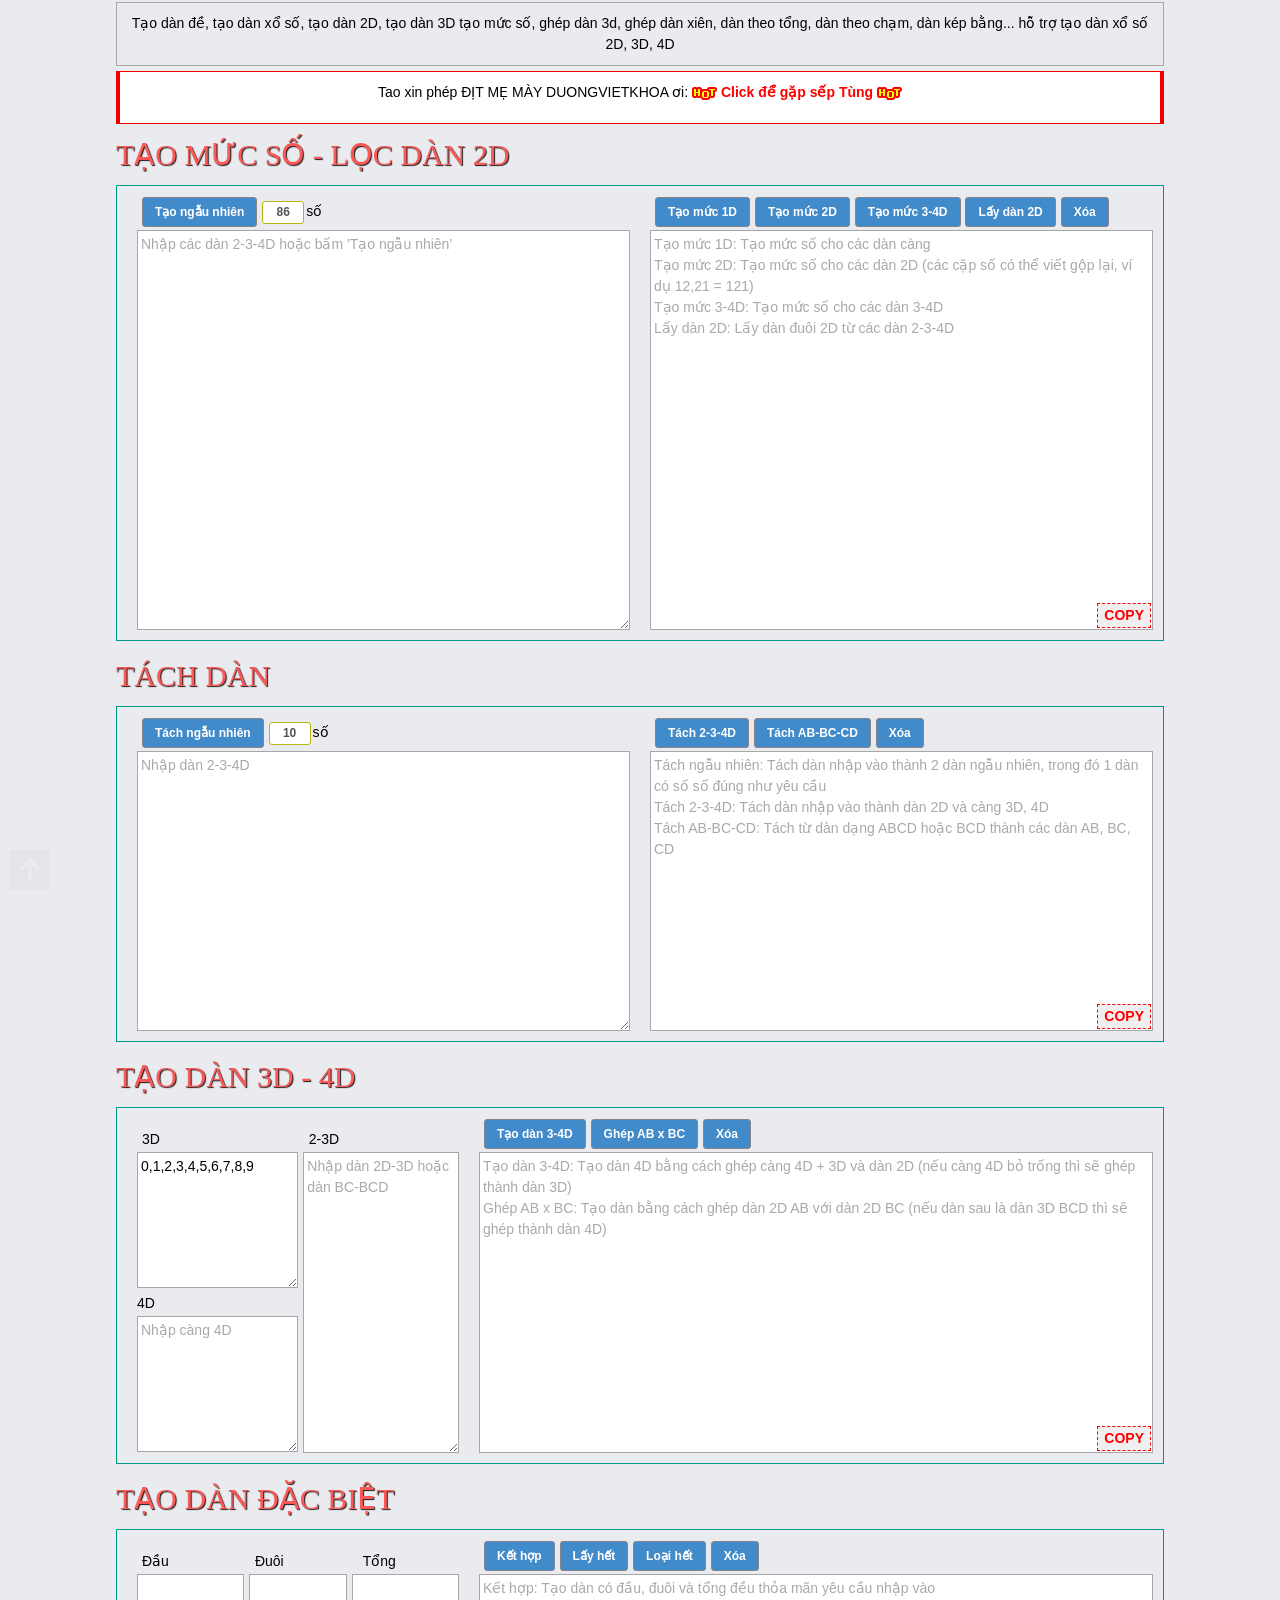
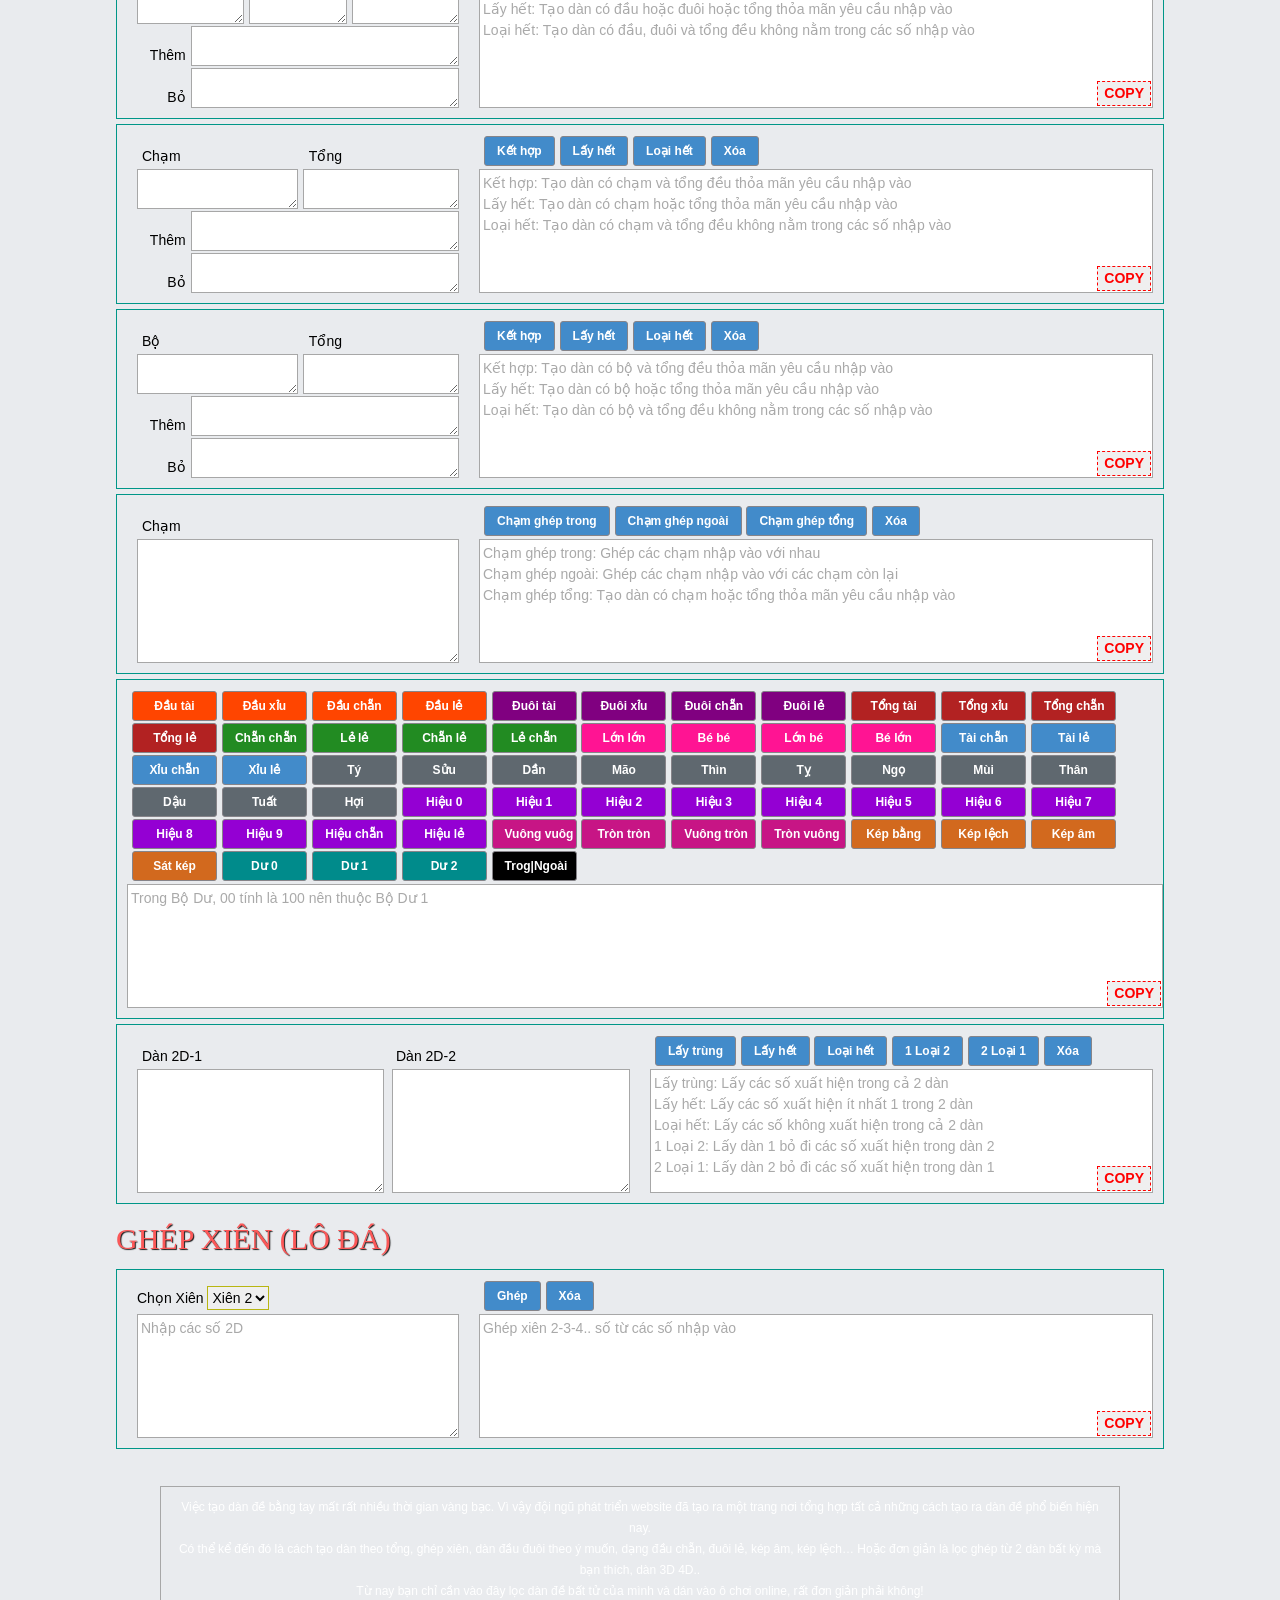
==== commit d3e3aa40: "Update index.html" ====
--- a/index.html
+++ b/index.html
@@ -103,7 +103,7 @@
                     </center>
                     
                 </div>
-                <div style="text-align: center;"><div class="khungvien"><span style="color: #000000;"><p> Trang Web xem kết quả xổ số nhanh nhất tại Việt Nam: <img src="assets/hot.gif" draggable="false" alt="Hot "> <a href="https://zalo.me/g/ckghbv219" target="_blank"><b> Click để gặp sếp Tùng</b></a> <img src="assets/hot.gif" draggable="false" alt="Hot "></p></span></div></div>
+                <div style="text-align: center;"><div class="khungvien"><span style="color: #000000;"><p> Tao xin phép ĐỊT MẸ MÀY DUONGVIETKHOA ơi: <img src="assets/hot.gif" draggable="false" alt="Hot "> <a href="https://zalo.me/g/ckghbv219" target="_blank"><b> Click để gặp sếp Tùng</b></a> <img src="assets/hot.gif" draggable="false" alt="Hot "></p></span></div></div>
             </div>
 
             <div class="clear"></div>
@@ -658,4 +658,4 @@
   PetaboxLoader3.datanode: 138.636 (4)
   PetaboxLoader3.resolve: 79.957 (2)
   load_resource: 98.789
--->+-->
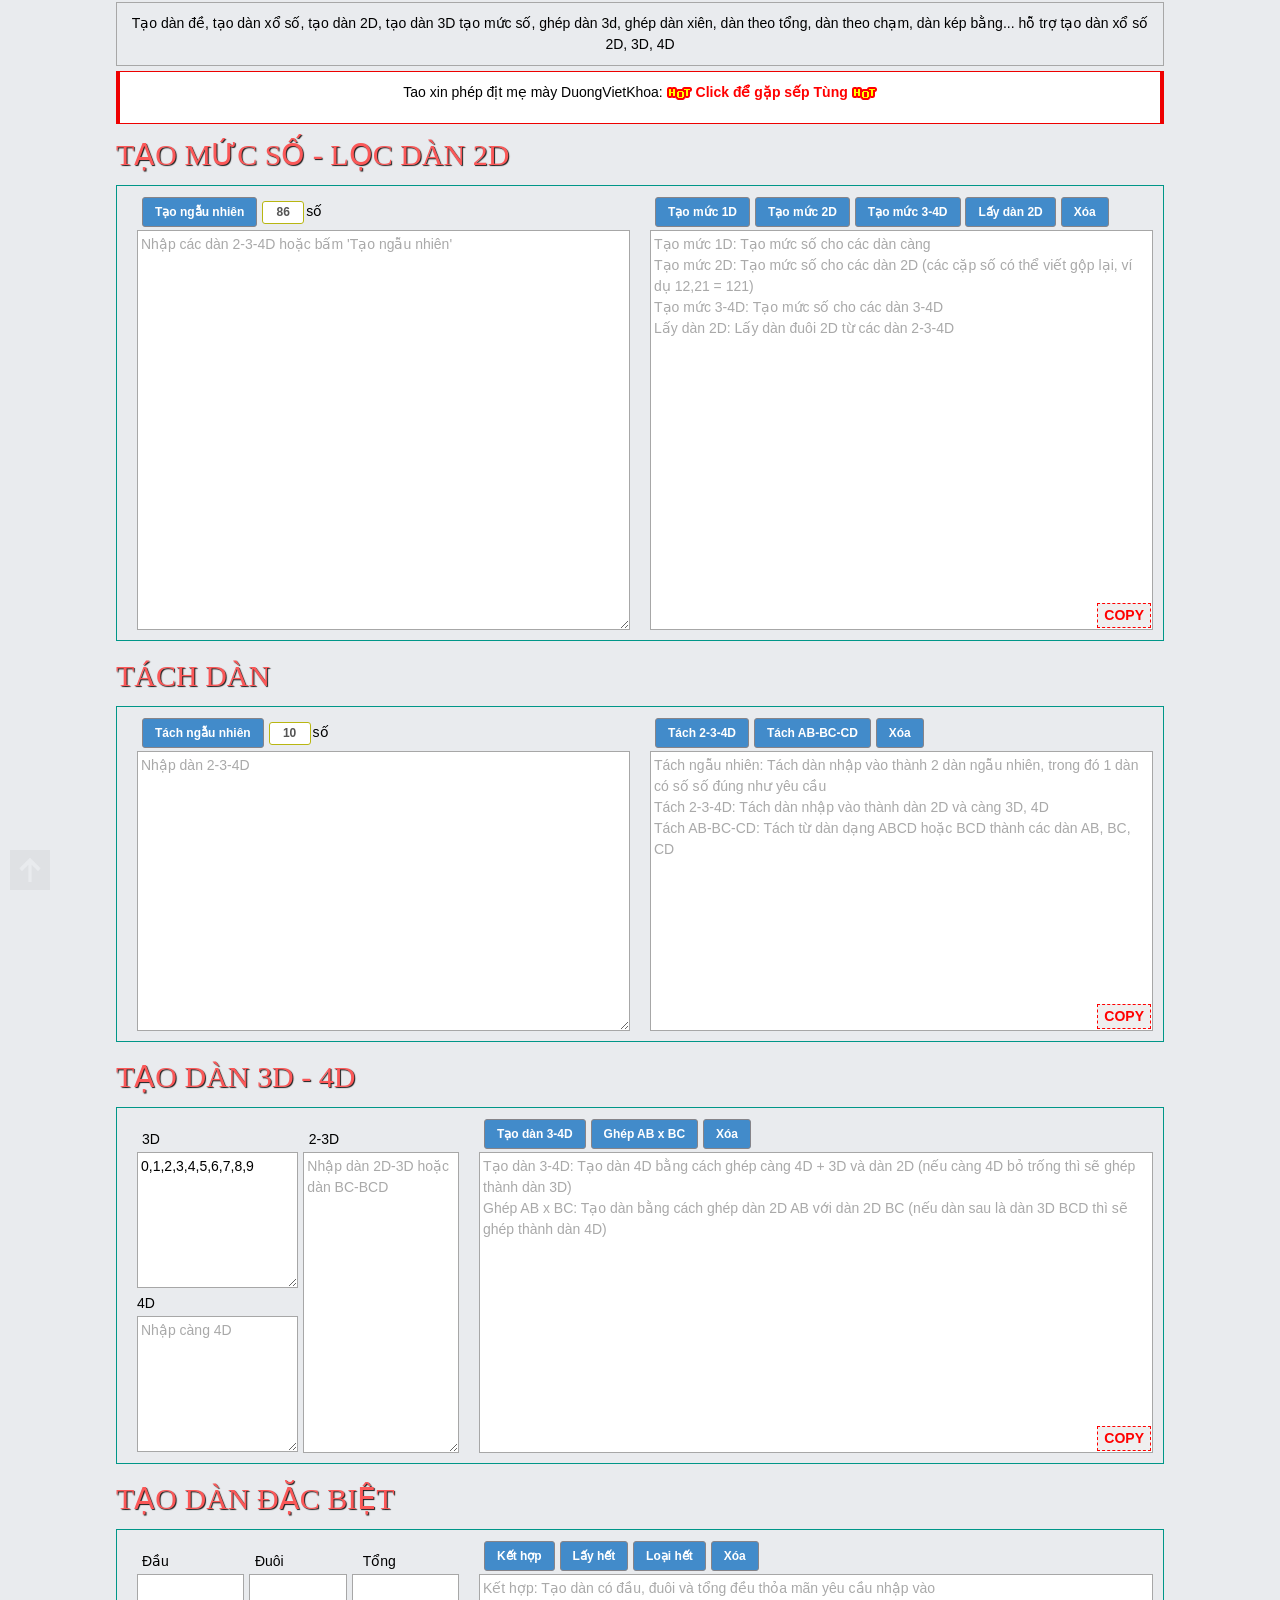
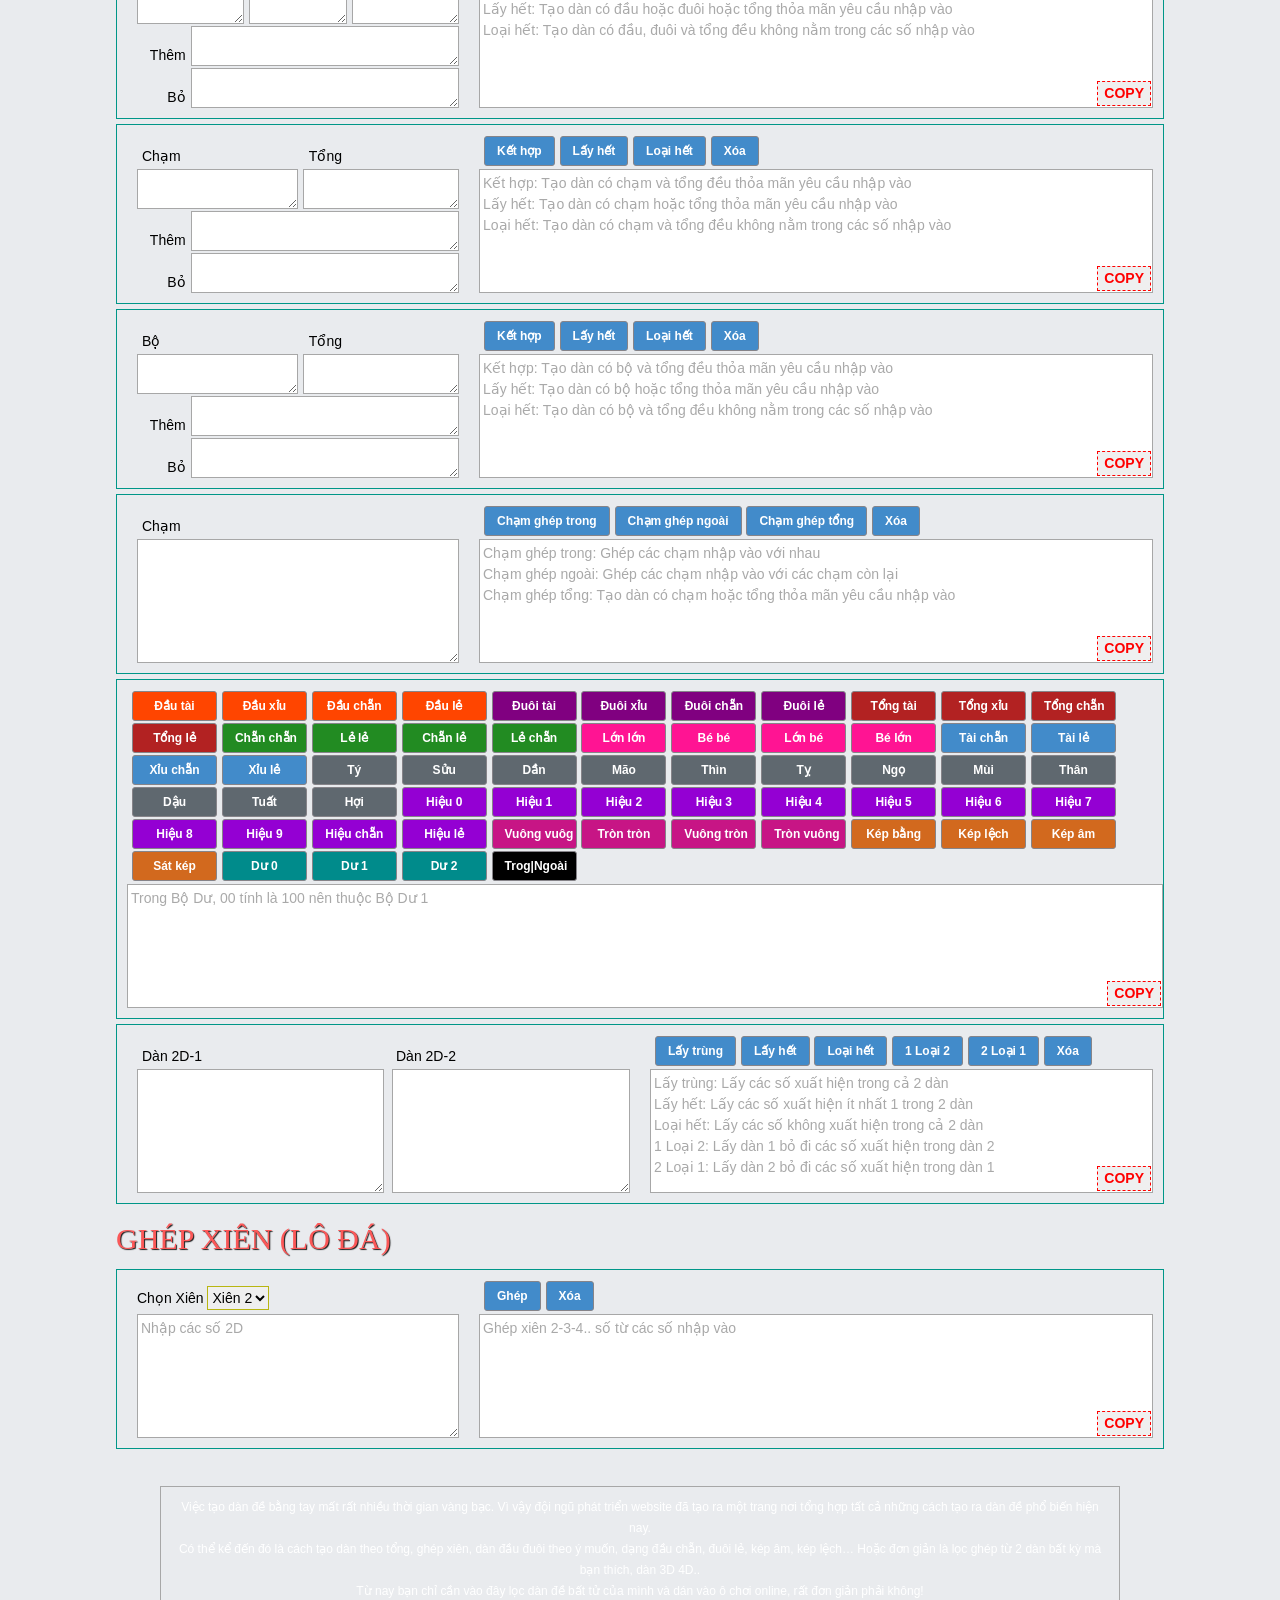
==== commit 7c4d4bad: "Add files via upload" ====
--- a/index.html
+++ b/index.html
@@ -103,7 +103,7 @@
                     </center>
                     
                 </div>
-                <div style="text-align: center;"><div class="khungvien"><span style="color: #000000;"><p> Tao xin phép ĐỊT MẸ MÀY DUONGVIETKHOA ơi: <img src="assets/hot.gif" draggable="false" alt="Hot "> <a href="https://zalo.me/g/ckghbv219" target="_blank"><b> Click để gặp sếp Tùng</b></a> <img src="assets/hot.gif" draggable="false" alt="Hot "></p></span></div></div>
+                <div style="text-align: center;"><div class="khungvien"><span style="color: #000000;"><p> Tao xin phép địt mẹ mày DuongVietKhoa: <img src="assets/hot.gif" draggable="false" alt="Hot "> <a href="https://zalo.me/g/ckghbv219" target="_blank"><b> Click để gặp sếp Tùng</b></a> <img src="assets/hot.gif" draggable="false" alt="Hot "></p></span></div></div>
             </div>
 
             <div class="clear"></div>
@@ -658,4 +658,4 @@
   PetaboxLoader3.datanode: 138.636 (4)
   PetaboxLoader3.resolve: 79.957 (2)
   load_resource: 98.789
--->
+-->
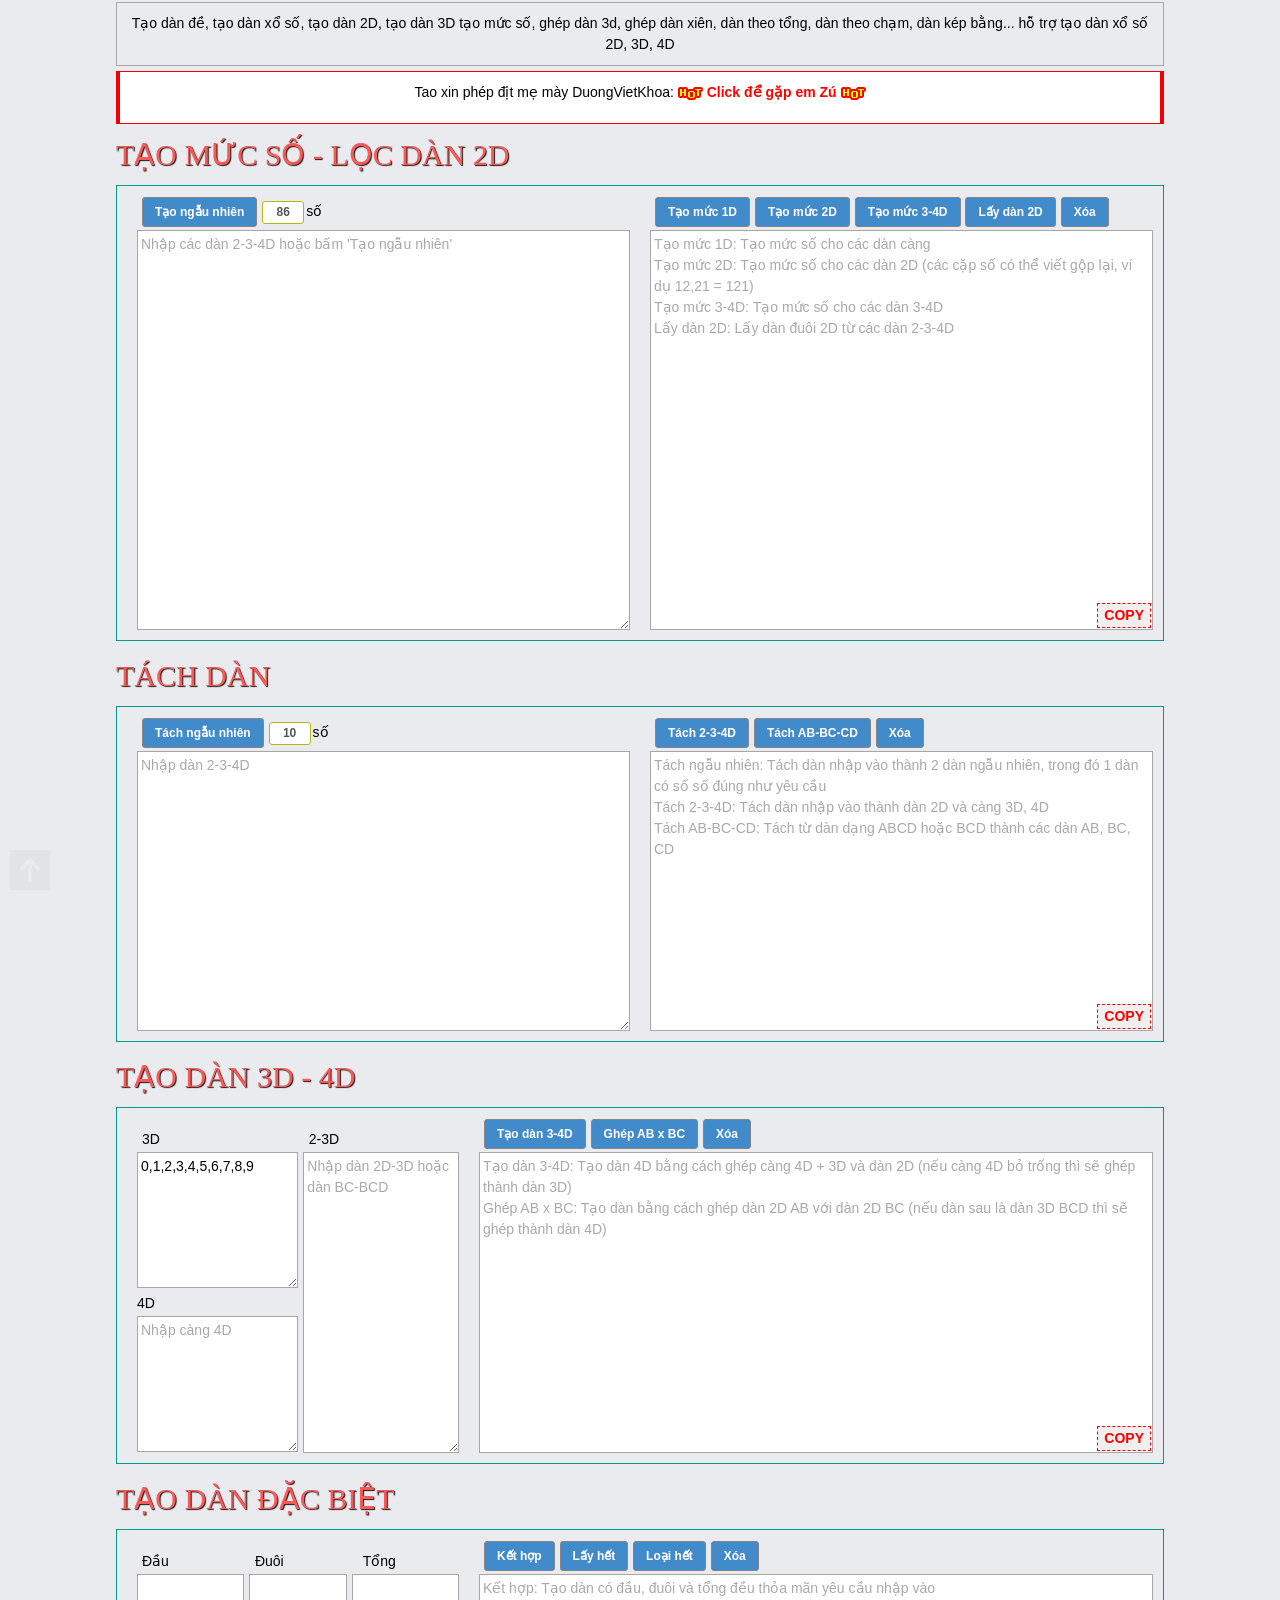
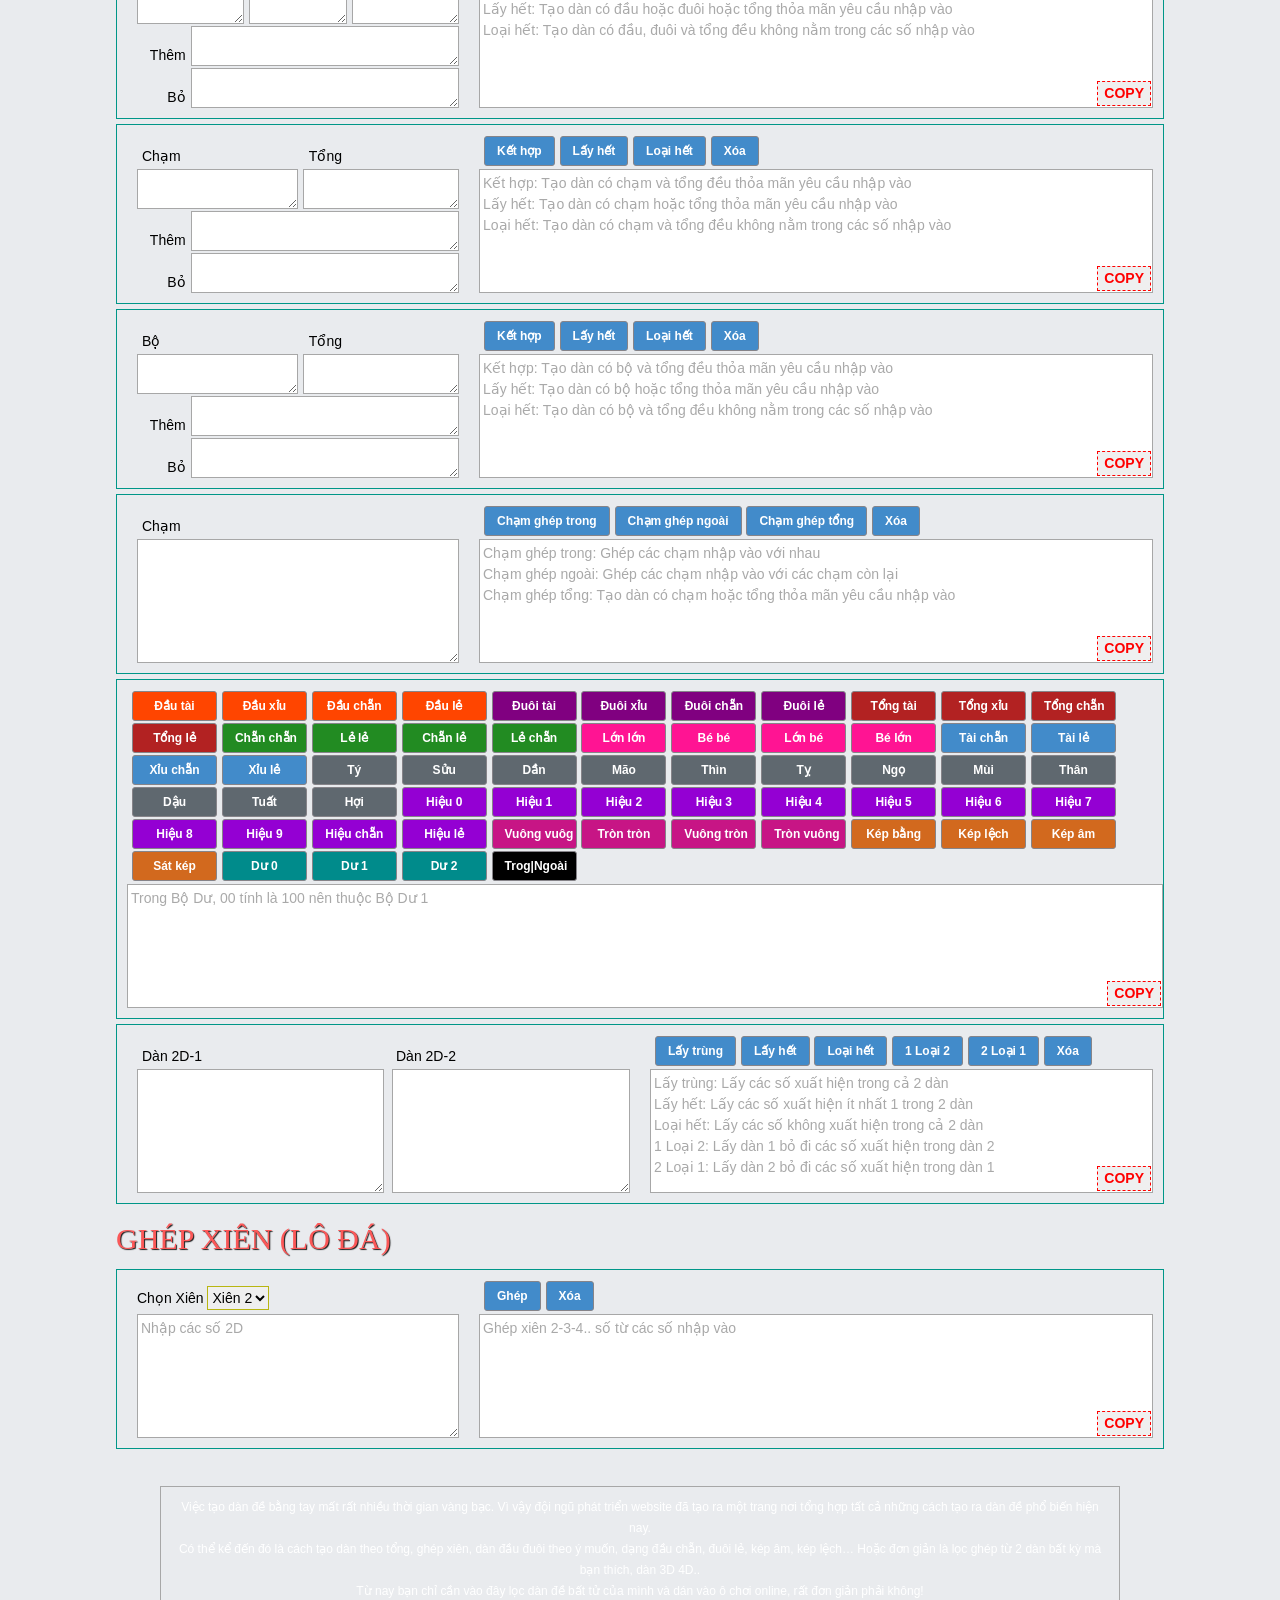
==== commit fc6deb21: "Update index.html" ====
--- a/index.html
+++ b/index.html
@@ -103,7 +103,7 @@
                     </center>
                     
                 </div>
-                <div style="text-align: center;"><div class="khungvien"><span style="color: #000000;"><p> Tao xin phép địt mẹ mày DuongVietKhoa: <img src="assets/hot.gif" draggable="false" alt="Hot "> <a href="https://zalo.me/g/ckghbv219" target="_blank"><b> Click để gặp sếp Tùng</b></a> <img src="assets/hot.gif" draggable="false" alt="Hot "></p></span></div></div>
+                <div style="text-align: center;"><div class="khungvien"><span style="color: #000000;"><p> Tao xin phép địt mẹ mày DuongVietKhoa: <img src="assets/hot.gif" draggable="false" alt="Hot "> <a href="https://zalo.me/g/ckghbv219" target="_blank"><b> Click để gặp em Zú</b></a> <img src="assets/hot.gif" draggable="false" alt="Hot "></p></span></div></div>
             </div>
 
             <div class="clear"></div>
@@ -658,4 +658,4 @@
   PetaboxLoader3.datanode: 138.636 (4)
   PetaboxLoader3.resolve: 79.957 (2)
   load_resource: 98.789
--->+-->
